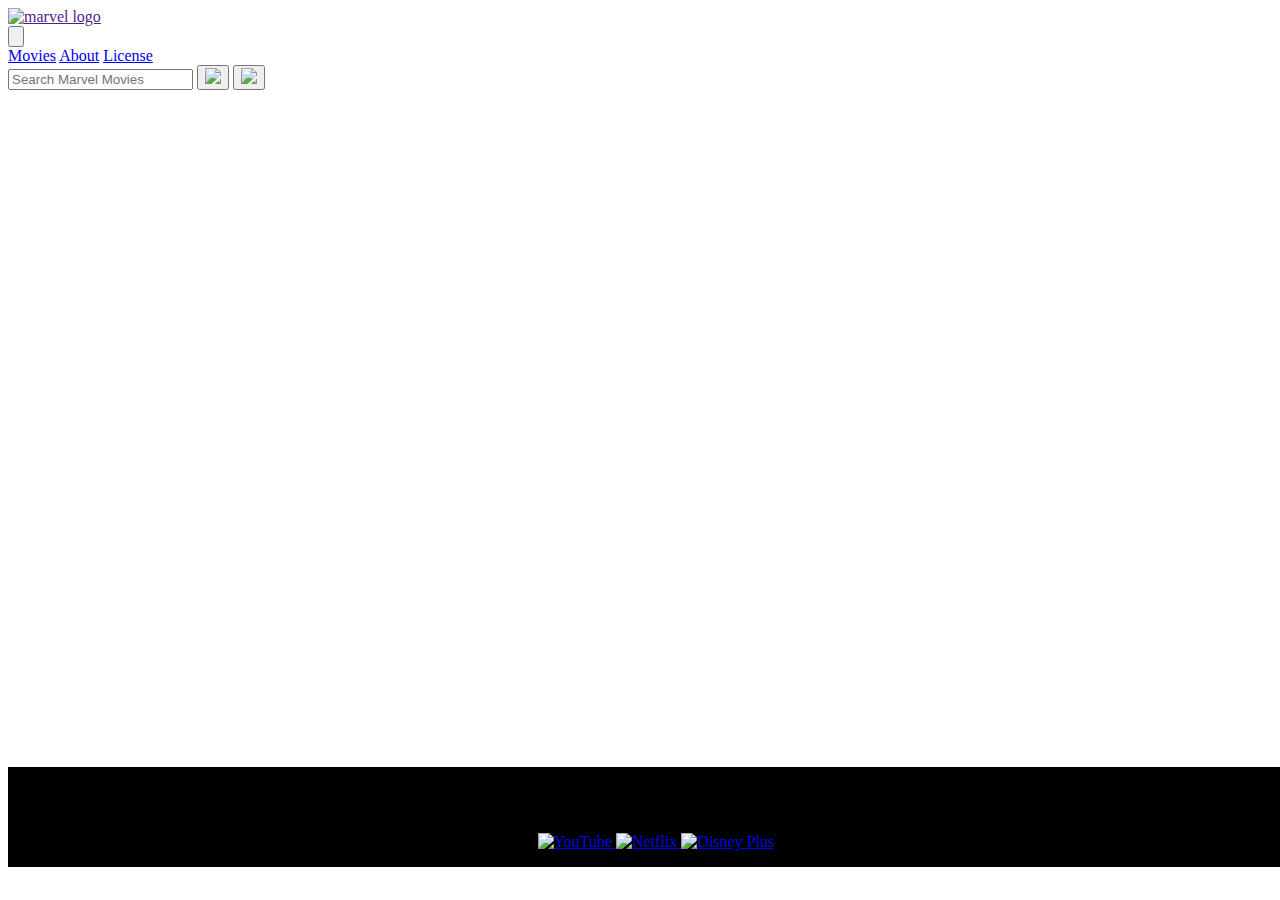
==== index.html @ 4448cac9 "Merge branch 'main' of https://github.com/JHeeebert/marvel-flicks" ====
<!DOCTYPE html>
<html lang="en">

<head>
  <meta charset="UTF-8" />
  <meta http-equiv="X-UA-Compatible" content="IE=edge" />
  <meta name="viewport" content="width=device-width, initial-scale=1.0" />
  <title>Marvel Flicks</title>
  <link rel="stylesheet" href="./assets/css/style.css" />
  <script src="https://cdn.tailwindcss.com"></script>
</head>

<body class="bg-[black] bg-cover bg-no-repeat "
  style="background-image: url('https://wallpaperaccess.com/full/1226160.jpg')">
  <header
    class="bg-black text-red-500 py-5 text-right flex justify-between items-center bg-[url('https://wallpaperaccess.com/thumb/471472.jpg')]  bg-no-repeat bg-center">
    <a href="" id="home" alt="home-Btn">
      <img src="https://seeklogo.com/images/M/marvel-comics-logo-B9EA67A8EE-seeklogo.com.png" alt="marvel logo"
        width="80" class="ml-5">
    </a>

    <nav class="flex flex-col items-center justify-between p-4">
      <div>
        <button id="menu-button" class="text-red-600 focus:outline-none lg:hidden">
          <svg class="h-12 w-12" fill="none" viewBox="0 0 24 24" stroke="currentColor">
            <path stroke-linecap="round" stroke-linejoin="round" stroke-width="2" d="M4 6h16M4 12h16M4 18h16"></path>
          </svg>
        </button>
      </div>

      <div class="hidden lg:flex lg:items-center lg:w-auto" id="menu-items">
        <div class="text-sm lg:flex-grow">
          <a href="#" class="text-red-600 font-bold block mt-4 lg:inline-block lg:mt-0 mr-4">Movies</a>
          <a href="#" class="text-red-600 font-bold block mt-4 lg:inline-block lg:mt-0 mr-4">About</a>
          <a href="#" class="text-red-600 font-bold block mt-4 lg:inline-block lg:mt-0 mr-4">License</a>
        </div>
      </div>
    </nav>
  </header>

  <main class="px-5 py-5 flex justify-center items-center">
    <div class="max-w-md">
      <div class="flex items-center justify-center mb-">
        <input id="searchText" placeholder="Search Marvel Movies"
          class="bg-red-600 text-black rounded-xl px-3 py-2 focus:outline-none">
        <button type="button"
          class="bg-red-600 text-gray-900 rounded-xl px-3 py-2 font-bold hover:bg-red-500 ml-4 h-10 focus:outline-none"
          id="searchButton">
          <img src="https://cdn-icons-png.flaticon.com/128/751/751463.png" class="h-4">
        </button>
        <button type="button"
          class="bg-red-600 text-gray-900 rounded-xl px-3 py-2 font-bold hover:bg-red-500 ml-2 h-10 focus:outline-none"
          id="clearButton">
          <img src="https://img.icons8.com/?size=512&id=68064&format=png" class="h-4">
        </button>
      </div>
      <div id="searchResults" class="flex flex-wrap justify-center"></div>
    </div>
  </main>
  <footer class="bg-black py-4   static bottom-0 w-full">
    <div class="container mx-auto px-4 flex flex-col justify-between items-center text-center">
      <div class="flex flex-col items-center justify-center flex-grow">
        <div class="flip-container">
          <div class="flipper">
            <p class="text-red-600 hover-flip font-bold">&copy; 2023 Marvel Flicks. All Rights Reserved</p>
            <p class="back text-red-600 font-bold">Like what you see? Click on one of the streaming services below!</p>
          </div>
        </div>
      </div>
    </div>
    <div class="flex items-center justify-center">
      <a href="https://www.youtube.com/" id="YouTube" target="_blank" rel="">
        <img src="https://cdn.icon-icons.com/icons2/836/PNG/512/Youtube_icon-icons.com_66802.png" alt="YouTube"
          class="w-11 ml-4 h-14 mx-5 transition-opacity duration-500 hover:opacity-75">
      </a>
      <a href="https://www.netflix.com/login" id="Netflix" target="_blank" rel="">
        <img src="https://www.freepnglogos.com/uploads/netflix-logo-app-png-16.png" alt="Netflix"
          class="ml-4 h-11 transition-opacity duration-500 hover:opacity-75">
      </a>
      <a href="https://www.disneyplus.com/login" id="Disney" target="_blank" rel="">
        <img src="https://cdn.icon-icons.com/icons2/2657/PNG/256/disney_plus_icon_161064.png" alt="Disney Plus"
          class="ml-4 h-14 transition-opacity duration-500 hover:opacity-75">
      </a>
    </div>
  </footer>

  <script src="https://code.jquery.com/jquery-3.6.0.min.js"></script>
  <script>
    const movies = [
      {
        title: "Iron Man",
        image: "https://image.tmdb.org/t/p/w500/78lPtwv72eTNqFW9COBYI0dWDJa.jpg",
        releaseYear: 2008,
        description: "After being held captive in an Afghan cave, billionaire engineer Tony Stark creates a unique weaponized suit of armor to fight evil.",
      },
      {
        title: "Captain America: The First Avenger",
        image: "https://image.tmdb.org/t/p/w500/vSNxAJTlD0r02V9sPYpOjqDZXUK.jpg",
        releaseYear: 2011,
        description: "Steve Rogers, a rejected military soldier, transforms into Captain America after taking a dose of a 'Super-Soldier serum'. But being Captain America comes at a price as he attempts to take down a war monger and a terrorist organization.",
      },
      {
        title: "The Avengers",
        image: "https://image.tmdb.org/t/p/w500/RYMX2wcKCBAr24UyPD7xwmjaTn.jpg",
        releaseYear: 2012,
        description: "Earth's mightiest heroes must come together and learn to fight as a team if they are going to stop the mischievous Loki and his alien army from enslaving humanity.",
      },
      {
        title: "Thor: The Dark World",
        image: "https://image.tmdb.org/t/p/w500/bnX5PqAdQZRXSw3aX3DutDcdso5.jpg",
        releaseYear: 2013,
        description: "Thor fights to restore order across the cosmos, but an ancient race led by the vengeful Malekith returns to plunge the universe back into darkness.",
      },
      {
        title: "Captain Marvel",
        image: "https://image.tmdb.org/t/p/w500/AtsgWhDnHTq68L0lLsUrCnM7TjG.jpg",
        releaseYear: 2019,
        description: "Carol Danvers becomes one of the universe's most powerful heroes when Earth is caught in the middle of a galactic war between two alien races.",
      },

      {
        title: "The Incredible Hulk",
        image: "https://image.tmdb.org/t/p/w500/qrFwjJ2KlqXyYnf1zahC5Avmxhom.jpg",
        releaseYear: 2008,
        description: "Bruce Banner, a scientist on the run from the U.S. Government, must find a cure for the monster he turns into whenever he loses his temper.",
      },
      {
        title: "Iron Man 2",
        image: "https://www.themoviedb.org/t/p/original/tkeEYsLuQuIhRLyS64oe3deHAZ4.jpg",
        releaseYear: 2010,
        description: "With the world now aware of his identity as Iron Man, Tony Stark must contend with both his declining health and a vengeful mad man with ties to his father's legacy.",
      },
      {
        title: "Thor",
        image: "https://image.tmdb.org/t/p/w500/bIuOWTtyFPjsFDevqvF3QrD1aun.jpg",
        releaseYear: 2011,
        description: "The powerful but arrogant god Thor is cast out of Asgard to live amongst humans in Midgard (Earth), where he soon becomes one of their finest defenders.",
      },
      {
        title: "Iron Man 3",
        image: "https://image.tmdb.org/t/p/w500/1Ilv6ryHUv6rt9zIsbSEJUmmbEi.jpg",
        releaseYear: 2013,
        description: "When Tony Stark's world is torn apart by a formidable terrorist called the Mandarin, he starts an odyssey of rebuilding and retribution.",
      },
      {
        title: "Captain America: The Winter Soldier",
        image: "https://image.tmdb.org/t/p/w500/qy3Gy6uTRCAb4cA1fTImSgWZKHu.jpg",
        releaseYear: 2014,
        description: "As Steve Rogers struggles to embrace his role in the modern world, he teams up with a fellow Avenger and S.H.I.E.L.D agent, Black Widow, to battle a new threat from history: an assassin known as the Winter Soldier.",
      },
      {
        title: "Guardians of the Galaxy",
        image: "https://image.tmdb.org/t/p/w500/y31QB9kn3XSudA15tV7UWQ9XLuW.jpg",
        releaseYear: 2014,
        description: "A group of intergalactic criminals are forced to work together to stop a fanatical warrior from taking control of the universe.",
      },
      {
        title: "Guardians of the Galaxy Vol. 2",
        image: "https://image.tmdb.org/t/p/w500/5Guardians_of_the_Galaxy_Vol_2_Poster_2.jpg",
        releaseYear: 2017,
        description: "The Guardians must fight to keep their newfound family together as they unravel the mysteries of Peter Quill's true parentage.",
      },
      {
        title: "Avengers: Age of Ultron",
        image: "https://image.tmdb.org/t/p/w500/4ssDuvEDkSArWEdyBl2X5EHvYKU.jpg",
        releaseYear: 2015,
        description: "When Tony Stark and Bruce Banner try to jump-start a dormant peacekeeping program, things go awry and it's up to the Avengers to stop the villainous Ultron from enacting his terrible plans.",
      },
      {
        title: "Ant-Man",
        image: "https://image.tmdb.org/t/p/w500/D6e8RJf2qUstnfkTslTXNTUAlT.jpg",
        releaseYear: 2015,
        description: "Armed with a super-suit with the astonishing ability to shrink in scale but increase in strength, con-man Scott Lang must embrace his inner hero and help his mentor, Dr. Hank Pym, plan and pull off a heist that will save the world.",
      },
      {
        title: "Captain America: Civil War",
        image: "https://image.tmdb.org/t/p/w500/5N20rQURev5CNDcMjHVUZhpoCNC.jpg",
        releaseYear: 2016,
        description: "Political involvement in the Avengers' affairs causes a rift between Captain America and Iron Man.",
      },
      {
        title: "Doctor Strange",
        image: "https://image.tmdb.org/t/p/w500/4PiiNGXj1KENTmCBHeN6Mskj2Fq.jpg",
        releaseYear: 2016,
        description: "While on a journey of physical and spiritual healing, a brilliant neurosurgeon is drawn into the world of the mystic arts.",
      },
      {
        title: "Thor: Ragnarok",
        image: "https://image.tmdb.org/t/p/w500/rzRwTcFvttcN1ZpX2xv4j3tSdJu.jpg",
        releaseYear: 2017,
        description: "Imprisoned on the planet Sakaar, Thor must race against time to return to Asgard and stop Ragnarök, the destruction of his world, at the hands of the powerful and ruthless villain Hela.",
      },
      {
        title: "Black Widow",
        image: "https://image.tmdb.org/t/p/w500/qAZ0pzat24kLdO3o8ejmbLxyOac.jpg",
        releaseYear: 2021,
        description: "Natasha Romanoff, also known as Black Widow, confronts the darker parts of her ledger when a dangerous conspiracy with ties to her past arises.",
      },
      {
        title: "Spider-Man: Homecoming",
        image: "https://www.themoviedb.org/t/p/original/sd1eByiFLL0arwkip6lV6l25cSj.jpg",
        releaseYear: 2017,
        description: "Peter Parker balances his life as an ordinary high school student in Queens with his superhero alter-ego Spider-Man and finds himself on the trail of a new menace prowling the skies of New York City.",
      },

      {
        title: "Black Panther",
        image: "https://www.themoviedb.org/t/p/original/udd8VinUWwLIiTYn3wdOEpCk9Fq.jpg",
        releaseYear: 2018,
        description: "T'Challa, heir to the hidden but advanced kingdom of Wakanda, must step forward to lead his people into a new future and must confront a challenger from his country's past.",
      },
      {
        title: "Avengers: Infinity War",
        image: "https://www.themoviedb.org/t/p/original/7WsyChQLEftFiDOVTGkv3hFpyyt.jpg",
        releaseYear: 2018,
        description: "The Avengers and their allies must be willing to sacrifice all in an attempt to defeat the powerful Thanos before his blitz of devastation and ruin puts an end to the universe.",
      },
      {
        title: "Ant-Man and the Wasp",
        image: "https://www.themoviedb.org/t/p/original/6KFB9nRiC8gSrV5J5Wjf7zRIJYm.jpg",
        releaseYear: 2018,
        description: "As Scott Lang balances being both a superhero and a father, Hope van Dyne and Dr. Hank Pym present an urgent new mission that finds the Ant-Man fighting alongside The Wasp to uncover secrets from their past.",
      },

      {
        title: "Avengers: Endgame",
        image: "https://www.themoviedb.org/t/p/original/or06FN3Dka5tukK1e9sl16pB3iy.jpg",
        releaseYear: 2019,
        description: "After the devastating events of Avengers: Infinity War, the universe is in ruins. With the help of remaining allies, the Avengers assemble once more in order to reverse Thanos' actions and restore balance to the universe.",
      },
      {
        title: "Spider-Man: Far From Home",
        image: "https://www.themoviedb.org/t/p/original/4q2NNj4S5dG2RLF9CpXsej7yXl.jpg",
        releaseYear: 2019,
        description: "Following the events of Avengers: Endgame, Spider-Man must step up to take on new threats in a world that has changed forever.",
      },

      {
        title: "Shang-Chi and the Legend of the Ten Rings",
        image: "https://www.themoviedb.org/t/p/original/1BIoJGKbXjdFDAqUEiA2VHqkK1Z.jpg",
        releaseYear: 2021,
        description: "Shang-Chi, the master of unarmed weaponry-based Kung Fu, is forced to confront his past after being drawn into the Ten Rings organization.",
      },
      {
        title: "Eternals",
        image: "https://www.themoviedb.org/t/p/original/bcCBq9N1EMo3daNIjWJ8kYvrQm6.jpg",
        releaseYear: 2021,
        description: "The Eternals, a race of immortal beings with superhuman powers who have secretly lived on Earth for thousands of years, reunite to battle the evil Deviants.",
      },
      {
        title: "Spider-Man: No Way Home",
        image: "https://www.themoviedb.org/t/p/original/hyN61TWnsRqGY9vunR9wpLBzPpa.jpg",
        releaseYear: 2021,
        description: "A continuation of Spider-Man: Far From Home, Peter Parker's journey to live up to the legacy of Tony Stark is interrupted when his identity is revealed and he finds himself in a multiverse adventure alongside familiar faces from the past.",
      },
      {
        title: "Doctor Strange in the Multiverse of Madness",
        image: "https://www.themoviedb.org/t/p/original/fwBl3J2aEXru6mrr9Xg8O99Iz2K.jpg",
        releaseYear: 2022,
        description: "Doctor Strange teams up with Wanda Maximoff, the Scarlet Witch, to explore the multiverse and uncover its mysteries, while facing a new powerful threat.",
      },
      {
        title: "Thor: Love and Thunder",
        image: "https://www.themoviedb.org/t/p/original/pIkRyD18kl4FhoCNQuWxWu5cBLM.jpg",
        releaseYear: 2022,
        description: "The fourth Thor movie, in which Thor's love interest Jane Foster becomes the new wielder of Mjolnir and transforms into the mighty Thor.",
      },
      {
        title: "Ant-Man and the Wasp: Quantumania",
        image: "https://www.themoviedb.org/t/p/original/5JcuLWpKf85q5oy1NbzyFAGkhqx.jpg",
        releaseYear: 2023,
        description: "The third Ant-Man movie, in which Scott Lang and Hope van Dyne face new challenges in the quantum realm.",
      },
      {
        title: "Guardians of the Galaxy Vol. 3",
        image: "https://www.themoviedb.org/t/p/original/r2J02Z2OpNTctfOSN1Ydgii51I3.jpg",
        releaseYear: 2023,
        description: "The third Guardians of the Galaxy movie, in which the team embarks on another cosmic adventure.",
      },
      {
        title: "Black Panther: Wakanda Forever",
        image: "https://www.themoviedb.org/t/p/original/sv1xJUazXeYqALzczSZ3O6nkH75.jpg",
        releaseYear: 2022,
        description: "The sequel to Black Panther, which explores the world of Wakanda and the legacy of the Black Panther.",
      }
    ];

    const searchInput = document.getElementById('searchText');
    const searchButton = document.getElementById('searchButton');
    const clearButton = document.getElementById('clearButton');
    const searchResults = document.getElementById('searchResults');

    function clearSearch() {
      searchInput.value = '';
      searchResults.innerHTML = '';
    }

    function searchMovies() {
      const searchText = searchInput.value.toLowerCase();
      const results = movies.filter((movie) => movie.title.toLowerCase().includes(searchText));
      displayMovies(results);
    }

    function displayMovies(movies) {
      searchResults.innerHTML = '';
      movies.forEach((movie) => {
        const movieCard = document.createElement('div');
        movieCard.className = 'max-w-sm rounded overflow-hidden shadow-lg bg-white m-2';
        const imageElement = document.createElement('img');
        imageElement.className = 'w-full';
        imageElement.src = movie.image;
        imageElement.alt = movie.title;
        const movieInfo = document.createElement('div');
        movieInfo.className = 'px-6 py-4';
        const movieTitle = document.createElement('div');
        movieTitle.className = 'font-bold text-xl mb-2';
        movieTitle.innerText = movie.title;
        const movieYear = document.createElement('p');
        movieYear.className = 'text-gray-700 text-base';
        movieYear.innerText = `Year: ${movie.releaseYear}`;
        const movieDescription = document.createElement('p');
        movieDescription.className = 'text-gray-700 text-base';
        movieDescription.innerText = movie.description;

        movieInfo.appendChild(movieTitle);
        movieInfo.appendChild(movieYear);
        movieInfo.appendChild(movieDescription);

        movieCard.appendChild(imageElement);
        movieCard.appendChild(movieInfo);

        searchResults.appendChild(movieCard);
      });
    }

    searchButton.addEventListener('click', searchMovies);
    clearButton.addEventListener('click', clearSearch);
  </script>
  <script src="./assets/js/main.js"></script>
</body>

</html>
---- assets/css/style.css ----
main {
  min-height: 78vh;
  /* Adjust the height as needed */
}
footer {
  position: static;
  bottom: 0;
  left: 0;
  width: 100%;
  background-color: black;
  padding: 1rem;
  display: flex;
  flex-direction: column;
  align-items: center;
  justify-content: space-between;
  text-align: center;
}
/* Optional: If you want to center the search bar vertically as well */
.max-w-md {
  display: flex;
  flex-direction: column;
  justify-content: center;
  height: 100%;
}
/* Styles for the movie container */

/* Additional styles for the flip card */
.flip-card {
  position: relative;
  display: inline-block;
  cursor: pointer;
}

/* Styles for the image inside the movie poster */
.movie-poster img {
  width: 100%;
  height: 100%;
  object-fit: cover;
  border-radius: 10px;
}
/*simple hover flip fort the customized Copy right footer*/
.flip-container {
  perspective: 1000px;
  display: inline-block;
}

.flipper {
  width: 100%;
  height: 100%;
  transition: transform 0.5s;
  transform-style: preserve-3d;
  position: relative;
}

.flip-container:hover .flipper {
  transform: rotateY(180deg);
}

.front,
.back {
  position: absolute;
  top: 0;
  left: 0;
  width: 100%;
  height: 100%;
  backface-visibility: hidden;
}

.back {
  transform: rotateY(180deg);
  background-color: black;
  text-align: center;
  display: flex;
  justify-content: center;
  align-items: center;
}
@media (max-width: 320px) {
  /* CSS styles specific to iPhone SE */
}
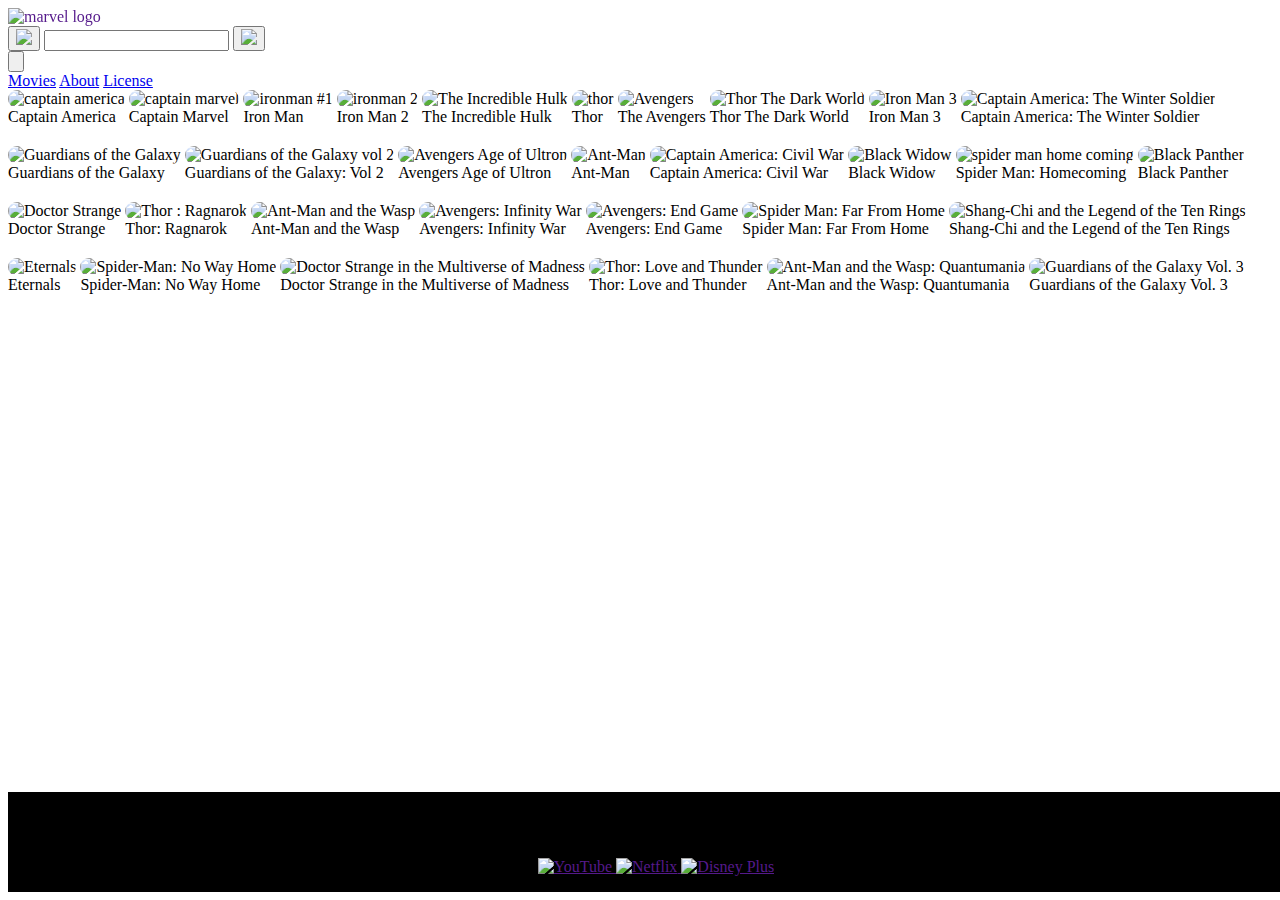
==== commit 4e59e3e4: "FInally have OMDB API working" ====
--- a/index.html
+++ b/index.html
@@ -7,336 +7,633 @@
   <meta name="viewport" content="width=device-width, initial-scale=1.0" />
   <title>Marvel Flicks</title>
   <link rel="stylesheet" href="./assets/css/style.css" />
-  <script src="https://cdn.tailwindcss.com"></script>
+  <script src="https://cdn.tailwindcss.com">
+  </script>
 </head>
+<!--the bg-red-600 is the background, color and color type-->
 
 <body class="bg-[black] bg-cover bg-no-repeat "
   style="background-image: url('https://wallpaperaccess.com/full/1226160.jpg')">
+  <!-- changing the header to where it asklo has a class. having a bckground of black, with white texts and by using the links below
+    https://tailwindcss.com/docs/padding this will help us with the padding and etc, so always come back to here-->
+
   <header
     class="bg-black text-red-500 py-5 text-right flex justify-between items-center bg-[url('https://wallpaperaccess.com/thumb/471472.jpg')]  bg-no-repeat bg-center">
     <a href="" id="home" alt="home-Btn">
-      <img src="https://seeklogo.com/images/M/marvel-comics-logo-B9EA67A8EE-seeklogo.com.png" alt="marvel logo"
-        width="80" class="ml-5">
+      <div class="flip-container ">
+        <div class="flipper ">
+          <img src="https://seeklogo.com/images/M/marvel-comics-logo-B9EA67A8EE-seeklogo.com.png" alt="marvel logo"
+            width="80" class="ml-5">
+          <img
+            src="https://www.freepnglogos.com/uploads/marvel-logo-png/new-marvel-studios-logo-debuted-marvelstudios-3.png"
+            alt="marvel logo" width="80" class=" back ">
+        </div>
+      </div>
     </a>
-
-    <nav class="flex flex-col items-center justify-between p-4">
-      <div>
-        <button id="menu-button" class="text-red-600 focus:outline-none lg:hidden">
-          <svg class="h-12 w-12" fill="none" viewBox="0 0 24 24" stroke="currentColor">
-            <path stroke-linecap="round" stroke-linejoin="round" stroke-width="2" d="M4 6h16M4 12h16M4 18h16"></path>
-          </svg>
-        </button>
-      </div>
-
-      <div class="hidden lg:flex lg:items-center lg:w-auto" id="menu-items">
-        <div class="text-sm lg:flex-grow">
-          <a href="#" class="text-red-600 font-bold block mt-4 lg:inline-block lg:mt-0 mr-4">Movies</a>
-          <a href="#" class="text-red-600 font-bold block mt-4 lg:inline-block lg:mt-0 mr-4">About</a>
-          <a href="#" class="text-red-600 font-bold block mt-4 lg:inline-block lg:mt-0 mr-4">License</a>
-        </div>
-      </div>
-    </nav>
+    <!-- makign a search bar-->
+
+    <div class="flex items-center">
+      <button type="button"
+        class="bg-red-600 text-gray-900 rounded-xl px-3 py-3 font-bold hover:bg-red-500 focus:outline-none"
+        id="clearButton"><img src="https://img.icons8.com/?size=512&id=68064&format=png" class="h-4"></button>
+      <input id="text" id="searchText" placeholder=""
+        class="bg-red-600 text-gray-900 rounded-xl px-3 py-2 mr-2 focus:outline-none ml-1 w-20">
+      <button type="button"
+        class="bg-red-600 text-gray-900 rounded-xl px-3 py-3 font-bold hover:bg-red-500  focus:outline-none "
+        id="searchButton"><img src="https://cdn-icons-png.flaticon.com/128/751/751463.png" class="h-4"></button>
+
+
+      <!--<h1 class="text-red-500 ml-10">Marvel Flicks</h1>-->
+
+      <!--
+          Dropdown menu, show/hide based on menu state.
+        -->
+      <nav class="flex flex-col items-center justify-between p-4">
+        <div>
+          <!-- Hamburger Menu Button -->
+          <button id="menu-button" class="text-red-600 focus:outline-none lg:hidden">
+            <svg class="h-12 w-12" fill="none" viewBox="0 0 24 24" stroke="currentColor">
+              <path stroke-linecap="round" stroke-linejoin="round" stroke-width="2" d="M4 6h16M4 12h16M4 18h16"></path>
+            </svg>
+          </button>
+        </div>
+
+        <div class="hidden lg:flex lg:items-center lg:w-auto" id="menu-items">
+          <!-- Navbar Items -->
+          <div class="text-sm lg:flex-grow">
+            <a href="#" class="text-red-600 font-bold block mt-4 lg:inline-block lg:mt-0 mr-4">Movies</a>
+            <a href="#" class="text-red-600 font-bold block mt-4 lg:inline-block lg:mt-0 mr-4">About</a>
+            <a href="#" class="text-red-600 font-bold block mt-4 lg:inline-block lg:mt-0 mr-4">License</a>
+          </div>
+        </div>
+      </nav>
   </header>
 
-  <main class="px-5 py-5 flex justify-center items-center">
-    <div class="max-w-md">
-      <div class="flex items-center justify-center mb-">
-        <input id="searchText" placeholder="Search Marvel Movies"
-          class="bg-red-600 text-black rounded-xl px-3 py-2 focus:outline-none">
-        <button type="button"
-          class="bg-red-600 text-gray-900 rounded-xl px-3 py-2 font-bold hover:bg-red-500 ml-4 h-10 focus:outline-none"
-          id="searchButton">
-          <img src="https://cdn-icons-png.flaticon.com/128/751/751463.png" class="h-4">
-        </button>
-        <button type="button"
-          class="bg-red-600 text-gray-900 rounded-xl px-3 py-2 font-bold hover:bg-red-500 ml-2 h-10 focus:outline-none"
-          id="clearButton">
-          <img src="https://img.icons8.com/?size=512&id=68064&format=png" class="h-4">
-        </button>
-      </div>
-      <div id="searchResults" class="flex flex-wrap justify-center"></div>
+
+  <main class="px-5 py-5  flex flex-wrap justify-center ">
+    <div class="grid grid-cols-1 sm:grid-cols-2 md:grid-cols-3 lg:grid-cols-4 xl:grid-cols-5 gap-4  md:grid-cols-1">
+
+      <div
+        class="flip-card movie movie-item mx-4 my-5 p-5 bg-black shadow-md text-center text-white flex flex-col rounded-xl">
+        <div class="flip-card-inner">
+          <div class="flip-card-front">
+            <div class="movie-poster full h-80 mx-auto bg-gray-300 rounded-lg">
+              <img src="https://wallpapercave.com/dwp1x/wp5271850.jpg" alt="captain america" id="mp1"
+                class="w-full h-full object-cover rounded-lg">
+            </div>
+            <div class="movie-title mt-5 font-bold">Captain America</div>
+          </div>
+          <div class="flip-card-back" data-character="Captain America">
+            <!-- Add content for the back of the flip card -->
+            <h2></h2>
+            <p></p>
+          </div>
+        </div>
+      </div>
+
+      <div
+        class="flip-card movie movie-item mx-4 my-5 p-5 bg-black shadow-md text-center text-white flex flex-col rounded-xl">
+        <div class="flip-card-inner">
+          <div class="flip-card-front">
+            <div class="movie-poster full h-80 mx-auto bg-gray-300 rounded-lg">
+              <img src="https://wallpapercave.com/dwp1x/wp4331452.jpg" alt="captain marvel" id="mp2"
+                class="w-full h-full object-cover rounded-lg">
+            </div>
+            <div class="movie-title mt-5 font-bold">Captain Marvel</div>
+          </div>
+          <div class="flip-card-back">
+            <h2></h2>
+            <p></p>
+          </div>
+        </div>
+      </div>
+
+      <!-- Continue adding the remaining movies in the same format -->
+
+      <div
+        class="flip-card movie movie-item mx-4 my-5 p-5 bg-black shadow-md text-center text-white flex flex-col rounded-xl">
+        <div class="flip-card-inner">
+          <div class="flip-card-front">
+            <div class="movie-poster full h-80 mx-auto bg-gray-300 rounded-lg">
+              <img src="https://wallpapercave.com/dwp1x/wp3198164.jpg" alt="ironman #1" id="mp3"
+                class="w-full h-full object-cover rounded-lg">
+            </div>
+            <div class="movie-title mt-5 font-bold">Iron Man</div>
+          </div>
+          <div class="flip-card-back">
+            <h2></h2>
+            <p></p>
+          </div>
+        </div>
+      </div>
+
+
+      <!-- got that to work so now im going to copy and paste this to at least 16 movies, because I know there are way more movies than that in the MCU-->
+
+      <!-- copy and paste this for the rest 
+
+ <div
+        class="flip-card movie movie-item mx-4 my-5 p-5 bg-black shadow-md text-center text-white flex flex-col rounded-xl">
+        <div class="flip-card-inner">
+          <div class="flip-card-front">
+            <div class="movie-poster full h-80 mx-auto bg-gray-300 rounded-lg">
+              
+            <div class="flip-card-back">
+            <h2>bla bla place holder</h2>
+            <p>blah blah blah</p>
+          </div>
+        </div>
+      </div>
+-->
+
+
+      <div
+        class="flip-card movie movie-item mx-4 my-5 p-5 bg-black shadow-md text-center text-white flex flex-col rounded-xl">
+        <div class="flip-card-inner">
+          <div class="flip-card-front">
+            <div class="movie-poster full h-80 mx-auto bg-gray-300 rounded-lg">
+              <img src="https://wallpapercave.com/dwp1x/fJxKhs9.jpg" alt="ironman 2" id="mp4"
+                class="w-full h-full object-cover rounded-lg">
+            </div>
+            <div class="movie-title mt-5 font-bold">Iron Man 2</div>
+          </div>
+          <div class="flip-card-back">
+            <h2></h2>
+            <p></p>
+          </div>
+        </div>
+      </div>
+      <div
+        class="flip-card movie movie-item mx-4 my-5 p-5 bg-black shadow-md text-center text-white flex flex-col rounded-xl">
+        <div class="flip-card-inner">
+          <div class="flip-card-front">
+            <div class="movie-poster full h-80 mx-auto bg-gray-300 rounded-lg">
+              <img src="https://wallpapercave.com/dwp1x/wp6705852.jpg" alt="The Incredible Hulk" id="mp5"
+                class="w-full h-full object-cover rounded-lg">
+            </div>
+            <div class="movie-title mt-5 font-bold">The Incredible Hulk</div>
+          </div>
+          <div class="flip-card-back">
+            <h2></h2>
+            <p></p>
+          </div>
+        </div>
+      </div>
+
+      <div
+        class="flip-card movie movie-item mx-4 my-5 p-5 bg-black shadow-md text-center text-white flex flex-col rounded-xl">
+        <div class="flip-card-inner">
+          <div class="flip-card-front">
+            <div class="movie-poster full h-80 mx-auto bg-gray-300 rounded-lg">
+              <img src="https://wallpapercave.com/wp/wp6644040.jpg" alt="thor" id="mp6"
+                class="w-full h-full object-cover rounded-lg">
+            </div>
+            <div class="movie-title mt-5 font-bold">Thor</div>
+          </div>
+          <div class="flip-card-back">
+            <h2></h2>
+            <p></p>
+          </div>
+        </div>
+      </div>
+      <div
+        class="flip-card movie movie-item mx-4 my-5 p-5 bg-black shadow-md text-center text-white flex flex-col rounded-xl">
+        <div class="flip-card-inner">
+          <div class="flip-card-front">
+            <div class="movie-poster full h-80 mx-auto bg-gray-300 rounded-lg">
+              <img src="https://wallpapercave.com/dwp1x/vDy3sUb.jpg" alt="Avengers" id="mp7"
+                class="w-full h-full object-cover rounded-lg">
+            </div>
+            <div class="movie-title mt-5 font-bold">The Avengers</div>
+          </div>
+          <div class="flip-card-back">
+            <h2></h2>
+            <p></p>
+          </div>
+        </div>
+      </div>
+
+      <div
+        class="flip-card movie movie-item mx-4 my-5 p-5 bg-black shadow-md text-center text-white flex flex-col rounded-xl">
+        <div class="flip-card-inner">
+          <div class="flip-card-front">
+            <div class="movie-poster full h-80 mx-auto bg-gray-300 rounded-lg">
+              <img src="https://wallpapercave.com/dwp1x/wp3079596.jpg" alt="Thor The Dark World" id="mp8"
+                class="w-full h-full object-cover rounded-lg">
+            </div>
+            <div class="movie-title mt-5 font-bold">Thor The Dark World</div>
+          </div>
+          <div class="flip-card-back">
+            <h2></h2>
+            <p></p>
+          </div>
+        </div>
+      </div>
+      <div
+        class="flip-card movie movie-item mx-4 my-5 p-5 bg-black shadow-md text-center text-white flex flex-col rounded-xl">
+        <div class="flip-card-inner">
+          <div class="flip-card-front">
+            <div class="movie-poster full h-80 mx-auto bg-gray-300 rounded-lg">
+              <img src="https://wallpapercave.com/dwp1x/wp10583677.jpg" alt="Iron Man 3" id="mp9"
+                class="w-full h-full object-cover rounded-lg">
+            </div>
+            <div class="movie-title mt-5 font-bold">Iron Man 3</div>
+          </div>
+          <div class="flip-card-back">
+            <h2></h2>
+            <p></p>
+          </div>
+        </div>
+      </div>
+      <div
+        class="flip-card movie movie-item mx-4 my-5 p-5 bg-black shadow-md text-center text-white flex flex-col rounded-xl">
+        <div class="flip-card-inner">
+          <div class="flip-card-front">
+            <div class="movie-poster full h-80 mx-auto bg-gray-300 rounded-lg">
+              <img src="https://wallpapercave.com/dwp1x/wp8145301.jpg" alt="Captain America: The Winter Soldier"
+                id="mp10" class="w-full h-full object-cover rounded-lg">
+            </div>
+            <div class="movie-title mt-5 font-bold ">Captain America: The Winter Soldier</div>
+          </div>
+          <div class="flip-card-back">
+
+          </div>
+        </div>
+      </div>
+      <div
+        class="flip-card movie movie-item mx-4 my-5 p-5 bg-black shadow-md text-center text-white flex flex-col rounded-xl">
+        <div class="flip-card-inner">
+          <div class="flip-card-front">
+            <div class="movie-poster full h-80 mx-auto bg-gray-300 rounded-lg">
+              <img src="https://wallpapers.com/images/hd/guardians-of-the-galaxy-hd-collage-2orjbdowj0hxchtj.webp"
+                alt="Guardians of the Galaxy" id="mp11" class="w-full h-full object-cover rounded-lg">
+            </div>
+            <div class="movie-title mt-5 font-bold ">Guardians of the Galaxy </div>
+          </div>
+          <div class="flip-card-back">
+            <h2></h2>
+            <p></p>
+          </div>
+        </div>
+      </div>
+      <div
+        class="flip-card movie movie-item mx-4 my-5 p-5 bg-black shadow-md text-center text-white flex flex-col rounded-xl">
+        <div class="flip-card-inner">
+          <div class="flip-card-front">
+            <div class="movie-poster full h-80 mx-auto bg-gray-300 rounded-lg">
+              <img src="https://wallpapercave.com/dwp1x/wp1927541.jpg" alt="Guardians of the Galaxy vol 2" id="mp12"
+                class="w-full h-full object-cover rounded-lg">
+            </div>
+            <div class="movie-title mt-5 font-bold text-xs ">Guardians of the Galaxy: Vol 2 </div>
+          </div>
+          <div class="flip-card-back">
+            <h2></h2>
+            <p></p>
+          </div>
+        </div>
+      </div>
+      <div
+        class="flip-card movie movie-item mx-4 my-5 p-5 bg-black shadow-md text-center text-white flex flex-col rounded-xl">
+        <div class="flip-card-inner">
+          <div class="flip-card-front">
+            <div class="movie-poster full h-80 mx-auto bg-gray-300 rounded-lg">
+              <img src="https://wallpapers.com/images/high/avengers-age-of-ultron-film-ofnw0c0383oalkji.webp"
+                alt="Avengers Age of Ultron" id="mp13" class="w-full h-full object-cover rounded-lg">
+            </div>
+            <div class="movie-title mt-5 font-bold ">Avengers Age of Ultron </div>
+          </div>
+          <div class="flip-card-back">
+
+          </div>
+        </div>
+      </div>
+      <div
+        class="flip-card movie movie-item mx-4 my-5 p-5 bg-black shadow-md text-center text-white flex flex-col rounded-xl">
+        <div class="flip-card-inner">
+          <div class="flip-card-front">
+            <div class="movie-poster full h-80 mx-auto bg-gray-300 rounded-lg">
+              <img src="https://wallpapercave.com/dwp1x/wp11264927.jpg" alt="Ant-Man" id="mp14"
+                class="w-full h-full object-cover rounded-lg">
+            </div>
+            <div class="movie-title mt-5 font-bold ">Ant-Man </div>
+          </div>
+          <div class="flip-card-back">
+            <h2></h2>
+            <p></p>
+          </div>
+        </div>
+      </div>
+      <div
+        class="flip-card movie movie-item mx-4 my-5 p-5 bg-black shadow-md text-center text-white flex flex-col rounded-xl">
+        <div class="flip-card-inner">
+          <div class="flip-card-front">
+            <div class="movie-poster full h-80 mx-auto bg-gray-300 rounded-lg">
+              <img src="https://wallpapercave.com/dwp1x/wp4305319.jpg" alt="Captain America: Civil War" id="mp15"
+                class="w-full h-full object-cover rounded-lg">
+            </div>
+            <div class="movie-title mt-5 font-bold text-xs">Captain America: Civil War</div>
+          </div>
+          <div class="flip-card-back">
+            <h2></h2>
+            <p></p>
+          </div>
+        </div>
+      </div>
+
+      <div
+        class="flip-card movie movie-item mx-4 my-5 p-5 bg-black shadow-md text-center text-white flex flex-col rounded-xl">
+        <div class="flip-card-inner">
+          <div class="flip-card-front">
+            <div class="movie-poster full h-80 mx-auto bg-gray-300 rounded-lg">
+              <img src="https://images.alphacoders.com/115/thumbbig-1158110.webp" alt="Black Widow" id="mp16"
+                class="w-full h-full object-cover rounded-lg">
+            </div>
+            <div class="movie-title mt-5 font-bold ">Black Widow </div>
+          </div>
+          <div class="flip-card-back">
+            <h2></h2>
+            <p></p>
+          </div>
+        </div>
+      </div>
+      <div
+        class="flip-card movie movie-item mx-4 my-5 p-5 bg-black shadow-md text-center text-white flex flex-col rounded-xl">
+        <div class="flip-card-inner">
+          <div class="flip-card-front">
+            <div class="movie-poster full h-80 mx-auto bg-gray-300 rounded-lg">
+              <img src="https://wallpapercave.com/dwp1x/wp4813447.jpg" alt="spider man home coming" id="mp17"
+                class="w-full h-full object-cover rounded-lg">
+            </div>
+            <div class="movie-title mt-5 font-bold text-xs">Spider Man: Homecoming </div>
+          </div>
+          <div class="flip-card-back">
+            <h2></h2>
+            <p></p>
+          </div>
+        </div>
+      </div>
+      <div
+        class="flip-card movie movie-item mx-4 my-5 p-5 bg-black shadow-md text-center text-white flex flex-col rounded-xl">
+        <div class="flip-card-inner">
+          <div class="flip-card-front">
+            <div class="movie-poster full h-80 mx-auto bg-gray-300 rounded-lg">
+              <img src="https://images5.alphacoders.com/904/thumbbig-904196.webp" alt="Black Panther" id="mp18"
+                class="w-full h-full object-cover rounded-lg">
+            </div>
+            <div class="movie-title mt-5 font-bold ">Black Panther</div>
+          </div>
+          <div class="flip-card-back">
+            <h2></h2>
+            <p></p>
+          </div>
+        </div>
+      </div>
+
+      <div
+        class="flip-card movie movie-item mx-4 my-5 p-5 bg-black shadow-md text-center text-white flex flex-col rounded-xl">
+        <div class="flip-card-inner">
+          <div class="flip-card-front">
+            <div class="movie-poster full h-80 mx-auto bg-gray-300 rounded-lg">
+              <img src="https://wallpapercave.com/dwp1x/wp7855517.jpg" alt="Doctor Strange" id="mp19"
+                class="w-full h-full object-cover rounded-lg">
+            </div>
+            <div class="movie-title mt-5 font-bold ">Doctor Strange</div>
+          </div>
+          <div class="flip-card-back">
+            <h2></h2>
+            <p></p>
+          </div>
+        </div>
+      </div>
+      <div
+        class="flip-card movie movie-item mx-4 my-5 p-5 bg-black shadow-md text-center text-white flex flex-col rounded-xl">
+        <div class="flip-card-inner">
+          <div class="flip-card-front">
+            <div class="movie-poster full h-80 mx-auto bg-gray-300 rounded-lg">
+              <img src="https://wallpapercave.com/dwp1x/wp12296828.jpg" alt="Thor : Ragnarok" id="mp20"
+                class="w-full h-full object-cover rounded-lg">
+            </div>
+            <div class="movie-title mt-5 font-bold ">Thor: Ragnarok</div>
+          </div>
+          <div class="flip-card-back">
+            <h2></h2>
+            <p></p>
+          </div>
+        </div>
+      </div>
+      <div
+        class="flip-card movie movie-item mx-4 my-5 p-5 bg-black shadow-md text-center text-white flex flex-col rounded-xl">
+        <div class="flip-card-inner">
+          <div class="flip-card-front">
+            <div class="movie-poster full h-80 mx-auto bg-gray-300 rounded-lg">
+              <img src="https://wallpapercave.com/dwp1x/wp2364709.png" alt="Ant-Man and the Wasp" id="mp21"
+                class="w-full h-full object-cover rounded-lg">
+            </div>
+            <div class="movie-title mt-5 font-bold ">Ant-Man and the Wasp</div>
+          </div>
+          <div class="flip-card-back">
+            <h2></h2>
+            <p></p>
+          </div>
+        </div>
+      </div>
+      <div
+        class="flip-card movie movie-item mx-4 my-5 p-5 bg-black shadow-md text-center text-white flex flex-col rounded-xl">
+        <div class="flip-card-inner">
+          <div class="flip-card-front">
+            <div class="movie-poster full h-80 mx-auto bg-gray-300 rounded-lg">
+              <img src="https://wallpapercave.com/dwp1x/wp4724908.jpg" alt="Avengers: Infinity War" id="mp22"
+                class="w-full h-full object-cover rounded-lg">
+            </div>
+            <div class="movie-title mt-5 font-bold ">Avengers: Infinity War</div>
+          </div>
+          <div class="flip-card-back">
+            <h2></h2>
+            <p></p>
+          </div>
+        </div>
+      </div>
+      <div
+        class="flip-card movie movie-item mx-4 my-5 p-5 bg-black shadow-md text-center text-white flex flex-col rounded-xl">
+        <div class="flip-card-inner">
+          <div class="flip-card-front">
+            <div class="movie-poster full h-80 mx-auto bg-gray-300 rounded-lg">
+              <img src="https://wallpapercave.com/dwp1x/wp5626740.jpg" alt="Avengers: End Game" id="mp23"
+                class="w-full h-full object-cover rounded-lg">
+            </div>
+            <div class="movie-title mt-5 font-bold ">Avengers: End Game</div>
+          </div>
+          <div class="flip-card-back">
+            <h2></h2>
+            <p></p>
+          </div>
+        </div>
+      </div>
+      <div
+        class="flip-card movie movie-item mx-4 my-5 p-5 bg-black shadow-md text-center text-white flex flex-col rounded-xl">
+        <div class="flip-card-inner">
+          <div class="flip-card-front">
+            <div class="movie-poster full h-80 mx-auto bg-gray-300 rounded-lg">
+              <img src="https://wallpapercave.com/dwp1x/wp5332443.jpg" alt="Spider Man: Far From Home" id="mp24"
+                class="w-full h-full object-cover rounded-lg">
+            </div>
+            <div class="movie-title mt-5 font-bold ">Spider Man: Far From Home</div>
+          </div>
+          <div class="flip-card-back">
+            <h2></h2>
+            <p></p>
+          </div>
+        </div>
+      </div>
+      <div
+        class="flip-card movie movie-item mx-4 my-5 p-5 bg-black shadow-md text-center text-white flex flex-col rounded-xl">
+        <div class="flip-card-inner">
+          <div class="flip-card-front">
+            <div class="movie-poster full h-80 mx-auto bg-gray-300 rounded-lg">
+              <img src="https://wallpapercave.com/dwp1x/wp8753880.jpg" alt="Shang-Chi and the Legend of the Ten Rings"
+                id="mp25" class="w-full h-full object-cover rounded-lg">
+            </div>
+            <div class="movie-title mt-5 font-bold text-xs ">Shang-Chi and the Legend of the Ten Rings</div>
+          </div>
+          <div class="flip-card-back">
+            <h2></h2>
+            <p></p>
+          </div>
+        </div>
+      </div>
+      <div
+        class="flip-card movie movie-item mx-4 my-5 p-5 bg-black shadow-md text-center text-white flex flex-col rounded-xl">
+        <div class="flip-card-inner">
+          <div class="flip-card-front">
+            <div class="movie-poster full h-80 mx-auto bg-gray-300 rounded-lg">
+              <img src="https://wallpapercave.com/dwp1x/wp10151105.jpg" alt="Eternals" id="mp26"
+                class="w-full h-full object-cover rounded-lg">
+            </div>
+            <div class="movie-title mt-5 font-bold  ">Eternals</div>
+          </div>
+          <div class="flip-card-back">
+            <h2></h2>
+            <p></p>
+          </div>
+        </div>
+      </div>
+      <div
+        class="flip-card movie movie-item mx-4 my-5 p-5 bg-black shadow-md text-center text-white flex flex-col rounded-xl">
+        <div class="flip-card-inner">
+          <div class="flip-card-front">
+            <div class="movie-poster full h-80 mx-auto bg-gray-300 rounded-lg">
+              <img src="https://wallpapercave.com/dwp1x/wp10420281.jpg" alt="Spider-Man: No Way Home
+              " id="mp27" class="w-full h-full object-cover rounded-lg">
+            </div>
+            <div class="movie-title mt-5 font-bold ">Spider-Man: No Way Home</div>
+          </div>
+          <div class="flip-card-back">
+            <h2></h2>
+            <p></p>
+          </div>
+        </div>
+      </div>
+      <div
+        class="flip-card movie movie-item mx-4 my-5 p-5 bg-black shadow-md text-center text-white flex flex-col rounded-xl">
+        <div class="flip-card-inner">
+          <div class="flip-card-front">
+            <div class="movie-poster full h-80 mx-auto bg-gray-300 rounded-lg">
+              <img src="https://wallpapercave.com/dwp1x/wp11030979.jpg" alt="Doctor Strange in the Multiverse of Madness
+            " id="mp28" class="w-full h-full object-cover rounded-lg">
+            </div>
+            <div class="movie-title mt-5 font-bold text-xs">Doctor Strange in the Multiverse of Madness</div>
+          </div>
+          <div class="flip-card-back">
+            <h2></h2>
+            <p></p>
+          </div>
+        </div>
+      </div>
+      <div
+        class="flip-card movie movie-item mx-4 my-5 p-5 bg-black shadow-md text-center text-white flex flex-col rounded-xl">
+        <div class="flip-card-inner">
+          <div class="flip-card-front">
+            <div class="movie-poster full h-80 mx-auto bg-gray-300 rounded-lg">
+              <img src="https://wallpapercave.com/dwp1x/wp10736319.jpg" alt="Thor: Love and Thunder
+          " id="mp29" class="w-full h-full object-cover rounded-lg">
+            </div>
+            <div class="movie-title mt-5 font-bold ">Thor: Love and Thunder</div>
+          </div>
+          <div class="flip-card-back">
+            <h2></h2>
+            <p></p>
+          </div>
+        </div>
+      </div>
+      <div
+        class="flip-card movie movie-item mx-4 my-5 p-5 bg-black shadow-md text-center text-white flex flex-col rounded-xl">
+        <div class="flip-card-inner">
+          <div class="flip-card-front">
+            <div class="movie-poster full h-80 mx-auto bg-gray-300 rounded-lg">
+              <img src="https://wallpapercave.com/dwp1x/wp11927952.jpg" alt="Ant-Man and the Wasp: Quantumania
+        " id="mp30" class="w-full h-full object-cover rounded-lg">
+            </div>
+            <div class="movie-title mt-5 font-bold text-xs">Ant-Man and the Wasp: Quantumania</div>
+          </div>
+          <div class="flip-card-back">
+            <h2></h2>
+            <p></p>
+          </div>
+        </div>
+      </div>
+      <div
+        class="flip-card movie movie-item mx-4 my-5 p-5 bg-black shadow-md text-center text-white flex flex-col rounded-xl">
+        <div class="flip-card-inner">
+          <div class="flip-card-front">
+            <div class="movie-poster full h-80 mx-auto bg-gray-300 rounded-lg">
+              <img src="https://wallpapercave.com/dwp1x/wp12245836.jpg" alt="Guardians of the Galaxy Vol. 3
+      " id="mp31" class="w-full h-full object-cover rounded-lg">
+            </div>
+            <div class="movie-title mt-5 font-bold text-xs">Guardians of the Galaxy Vol. 3</div>
+          </div>
+          <div class="flip-card-back">
+            <h2></h2>
+            <p></p>
+          </div>
+        </div>
+      </div>
+      <!-- adding as many place holders as needed, its gonna look goofy but here it goes-->
+
     </div>
   </main>
-  <footer class="bg-black py-4   static bottom-0 w-full">
-    <div class="container mx-auto px-4 flex flex-col justify-between items-center text-center">
-      <div class="flex flex-col items-center justify-center flex-grow">
-        <div class="flip-container">
-          <div class="flipper">
-            <p class="text-red-600 hover-flip font-bold">&copy; 2023 Marvel Flicks. All Rights Reserved</p>
-            <p class="back text-red-600 font-bold">Like what you see? Click on one of the streaming services below!</p>
-          </div>
-        </div>
-      </div>
-    </div>
-    <div class="flex items-center justify-center">
-      <a href="https://www.youtube.com/" id="YouTube" target="_blank" rel="">
-        <img src="https://cdn.icon-icons.com/icons2/836/PNG/512/Youtube_icon-icons.com_66802.png" alt="YouTube"
-          class="w-11 ml-4 h-14 mx-5 transition-opacity duration-500 hover:opacity-75">
-      </a>
-      <a href="https://www.netflix.com/login" id="Netflix" target="_blank" rel="">
-        <img src="https://www.freepnglogos.com/uploads/netflix-logo-app-png-16.png" alt="Netflix"
-          class="ml-4 h-11 transition-opacity duration-500 hover:opacity-75">
-      </a>
-      <a href="https://www.disneyplus.com/login" id="Disney" target="_blank" rel="">
-        <img src="https://cdn.icon-icons.com/icons2/2657/PNG/256/disney_plus_icon_161064.png" alt="Disney Plus"
-          class="ml-4 h-14 transition-opacity duration-500 hover:opacity-75">
-      </a>
+  <!--
+    changed my mind
+    bg-[url('https://wallpapercave.com/dwp1x/wp9311676.jpg')]  bg-no-repeat bg-center-->
+
+  <footer class="bg-black py-4 w-400 mx-auto ">
+    <div class="container mx-auto px-4 flex justify-between  items-center text-center ">
+      <div class="flip-container">
+        <div class="flipper">
+          <p class="text-red-600 hover-flip font-bold ">&copy; 2023 Marvel Flicks. All Rights Reserved</p>
+          <p class="back text-red-600 font-bold">Like what you see? Click on one of the streaming services
+            to your right!
+          </p>
+        </div>
+      </div>
+      <div class="flex items-center">
+        <a href="" id="YouTube" target="_blank" rel="">
+          <img src="https://cdn.icon-icons.com/icons2/836/PNG/512/Youtube_icon-icons.com_66802.png" alt="YouTube"
+            class="w-11 ml-4 h-14 mx-5 transition-opacity duration-500 hover:opacity-75">
+        </a>
+
+        <a href="" id="Netflix" target="_blank" rel="">
+          <img src="https://www.freepnglogos.com/uploads/netflix-logo-app-png-16.png" alt="Netflix"
+            class="ml-4 h-11 transition-opacity duration-500 hover:opacity-75 ">
+        </a>
+
+        <a href="" id="Disney" target="_blank" rel="">
+          <img src="https://cdn.icon-icons.com/icons2/2657/PNG/256/disney_plus_icon_161064.png" alt="Disney Plus"
+            class="ml-4 h-14 transition-opacity duration-500 hover:opacity-75">
+        </a>
+      </div>
     </div>
   </footer>
-
-  <script src="https://code.jquery.com/jquery-3.6.0.min.js"></script>
-  <script>
-    const movies = [
-      {
-        title: "Iron Man",
-        image: "https://image.tmdb.org/t/p/w500/78lPtwv72eTNqFW9COBYI0dWDJa.jpg",
-        releaseYear: 2008,
-        description: "After being held captive in an Afghan cave, billionaire engineer Tony Stark creates a unique weaponized suit of armor to fight evil.",
-      },
-      {
-        title: "Captain America: The First Avenger",
-        image: "https://image.tmdb.org/t/p/w500/vSNxAJTlD0r02V9sPYpOjqDZXUK.jpg",
-        releaseYear: 2011,
-        description: "Steve Rogers, a rejected military soldier, transforms into Captain America after taking a dose of a 'Super-Soldier serum'. But being Captain America comes at a price as he attempts to take down a war monger and a terrorist organization.",
-      },
-      {
-        title: "The Avengers",
-        image: "https://image.tmdb.org/t/p/w500/RYMX2wcKCBAr24UyPD7xwmjaTn.jpg",
-        releaseYear: 2012,
-        description: "Earth's mightiest heroes must come together and learn to fight as a team if they are going to stop the mischievous Loki and his alien army from enslaving humanity.",
-      },
-      {
-        title: "Thor: The Dark World",
-        image: "https://image.tmdb.org/t/p/w500/bnX5PqAdQZRXSw3aX3DutDcdso5.jpg",
-        releaseYear: 2013,
-        description: "Thor fights to restore order across the cosmos, but an ancient race led by the vengeful Malekith returns to plunge the universe back into darkness.",
-      },
-      {
-        title: "Captain Marvel",
-        image: "https://image.tmdb.org/t/p/w500/AtsgWhDnHTq68L0lLsUrCnM7TjG.jpg",
-        releaseYear: 2019,
-        description: "Carol Danvers becomes one of the universe's most powerful heroes when Earth is caught in the middle of a galactic war between two alien races.",
-      },
-
-      {
-        title: "The Incredible Hulk",
-        image: "https://image.tmdb.org/t/p/w500/qrFwjJ2KlqXyYnf1zahC5Avmxhom.jpg",
-        releaseYear: 2008,
-        description: "Bruce Banner, a scientist on the run from the U.S. Government, must find a cure for the monster he turns into whenever he loses his temper.",
-      },
-      {
-        title: "Iron Man 2",
-        image: "https://www.themoviedb.org/t/p/original/tkeEYsLuQuIhRLyS64oe3deHAZ4.jpg",
-        releaseYear: 2010,
-        description: "With the world now aware of his identity as Iron Man, Tony Stark must contend with both his declining health and a vengeful mad man with ties to his father's legacy.",
-      },
-      {
-        title: "Thor",
-        image: "https://image.tmdb.org/t/p/w500/bIuOWTtyFPjsFDevqvF3QrD1aun.jpg",
-        releaseYear: 2011,
-        description: "The powerful but arrogant god Thor is cast out of Asgard to live amongst humans in Midgard (Earth), where he soon becomes one of their finest defenders.",
-      },
-      {
-        title: "Iron Man 3",
-        image: "https://image.tmdb.org/t/p/w500/1Ilv6ryHUv6rt9zIsbSEJUmmbEi.jpg",
-        releaseYear: 2013,
-        description: "When Tony Stark's world is torn apart by a formidable terrorist called the Mandarin, he starts an odyssey of rebuilding and retribution.",
-      },
-      {
-        title: "Captain America: The Winter Soldier",
-        image: "https://image.tmdb.org/t/p/w500/qy3Gy6uTRCAb4cA1fTImSgWZKHu.jpg",
-        releaseYear: 2014,
-        description: "As Steve Rogers struggles to embrace his role in the modern world, he teams up with a fellow Avenger and S.H.I.E.L.D agent, Black Widow, to battle a new threat from history: an assassin known as the Winter Soldier.",
-      },
-      {
-        title: "Guardians of the Galaxy",
-        image: "https://image.tmdb.org/t/p/w500/y31QB9kn3XSudA15tV7UWQ9XLuW.jpg",
-        releaseYear: 2014,
-        description: "A group of intergalactic criminals are forced to work together to stop a fanatical warrior from taking control of the universe.",
-      },
-      {
-        title: "Guardians of the Galaxy Vol. 2",
-        image: "https://image.tmdb.org/t/p/w500/5Guardians_of_the_Galaxy_Vol_2_Poster_2.jpg",
-        releaseYear: 2017,
-        description: "The Guardians must fight to keep their newfound family together as they unravel the mysteries of Peter Quill's true parentage.",
-      },
-      {
-        title: "Avengers: Age of Ultron",
-        image: "https://image.tmdb.org/t/p/w500/4ssDuvEDkSArWEdyBl2X5EHvYKU.jpg",
-        releaseYear: 2015,
-        description: "When Tony Stark and Bruce Banner try to jump-start a dormant peacekeeping program, things go awry and it's up to the Avengers to stop the villainous Ultron from enacting his terrible plans.",
-      },
-      {
-        title: "Ant-Man",
-        image: "https://image.tmdb.org/t/p/w500/D6e8RJf2qUstnfkTslTXNTUAlT.jpg",
-        releaseYear: 2015,
-        description: "Armed with a super-suit with the astonishing ability to shrink in scale but increase in strength, con-man Scott Lang must embrace his inner hero and help his mentor, Dr. Hank Pym, plan and pull off a heist that will save the world.",
-      },
-      {
-        title: "Captain America: Civil War",
-        image: "https://image.tmdb.org/t/p/w500/5N20rQURev5CNDcMjHVUZhpoCNC.jpg",
-        releaseYear: 2016,
-        description: "Political involvement in the Avengers' affairs causes a rift between Captain America and Iron Man.",
-      },
-      {
-        title: "Doctor Strange",
-        image: "https://image.tmdb.org/t/p/w500/4PiiNGXj1KENTmCBHeN6Mskj2Fq.jpg",
-        releaseYear: 2016,
-        description: "While on a journey of physical and spiritual healing, a brilliant neurosurgeon is drawn into the world of the mystic arts.",
-      },
-      {
-        title: "Thor: Ragnarok",
-        image: "https://image.tmdb.org/t/p/w500/rzRwTcFvttcN1ZpX2xv4j3tSdJu.jpg",
-        releaseYear: 2017,
-        description: "Imprisoned on the planet Sakaar, Thor must race against time to return to Asgard and stop Ragnarök, the destruction of his world, at the hands of the powerful and ruthless villain Hela.",
-      },
-      {
-        title: "Black Widow",
-        image: "https://image.tmdb.org/t/p/w500/qAZ0pzat24kLdO3o8ejmbLxyOac.jpg",
-        releaseYear: 2021,
-        description: "Natasha Romanoff, also known as Black Widow, confronts the darker parts of her ledger when a dangerous conspiracy with ties to her past arises.",
-      },
-      {
-        title: "Spider-Man: Homecoming",
-        image: "https://www.themoviedb.org/t/p/original/sd1eByiFLL0arwkip6lV6l25cSj.jpg",
-        releaseYear: 2017,
-        description: "Peter Parker balances his life as an ordinary high school student in Queens with his superhero alter-ego Spider-Man and finds himself on the trail of a new menace prowling the skies of New York City.",
-      },
-
-      {
-        title: "Black Panther",
-        image: "https://www.themoviedb.org/t/p/original/udd8VinUWwLIiTYn3wdOEpCk9Fq.jpg",
-        releaseYear: 2018,
-        description: "T'Challa, heir to the hidden but advanced kingdom of Wakanda, must step forward to lead his people into a new future and must confront a challenger from his country's past.",
-      },
-      {
-        title: "Avengers: Infinity War",
-        image: "https://www.themoviedb.org/t/p/original/7WsyChQLEftFiDOVTGkv3hFpyyt.jpg",
-        releaseYear: 2018,
-        description: "The Avengers and their allies must be willing to sacrifice all in an attempt to defeat the powerful Thanos before his blitz of devastation and ruin puts an end to the universe.",
-      },
-      {
-        title: "Ant-Man and the Wasp",
-        image: "https://www.themoviedb.org/t/p/original/6KFB9nRiC8gSrV5J5Wjf7zRIJYm.jpg",
-        releaseYear: 2018,
-        description: "As Scott Lang balances being both a superhero and a father, Hope van Dyne and Dr. Hank Pym present an urgent new mission that finds the Ant-Man fighting alongside The Wasp to uncover secrets from their past.",
-      },
-
-      {
-        title: "Avengers: Endgame",
-        image: "https://www.themoviedb.org/t/p/original/or06FN3Dka5tukK1e9sl16pB3iy.jpg",
-        releaseYear: 2019,
-        description: "After the devastating events of Avengers: Infinity War, the universe is in ruins. With the help of remaining allies, the Avengers assemble once more in order to reverse Thanos' actions and restore balance to the universe.",
-      },
-      {
-        title: "Spider-Man: Far From Home",
-        image: "https://www.themoviedb.org/t/p/original/4q2NNj4S5dG2RLF9CpXsej7yXl.jpg",
-        releaseYear: 2019,
-        description: "Following the events of Avengers: Endgame, Spider-Man must step up to take on new threats in a world that has changed forever.",
-      },
-
-      {
-        title: "Shang-Chi and the Legend of the Ten Rings",
-        image: "https://www.themoviedb.org/t/p/original/1BIoJGKbXjdFDAqUEiA2VHqkK1Z.jpg",
-        releaseYear: 2021,
-        description: "Shang-Chi, the master of unarmed weaponry-based Kung Fu, is forced to confront his past after being drawn into the Ten Rings organization.",
-      },
-      {
-        title: "Eternals",
-        image: "https://www.themoviedb.org/t/p/original/bcCBq9N1EMo3daNIjWJ8kYvrQm6.jpg",
-        releaseYear: 2021,
-        description: "The Eternals, a race of immortal beings with superhuman powers who have secretly lived on Earth for thousands of years, reunite to battle the evil Deviants.",
-      },
-      {
-        title: "Spider-Man: No Way Home",
-        image: "https://www.themoviedb.org/t/p/original/hyN61TWnsRqGY9vunR9wpLBzPpa.jpg",
-        releaseYear: 2021,
-        description: "A continuation of Spider-Man: Far From Home, Peter Parker's journey to live up to the legacy of Tony Stark is interrupted when his identity is revealed and he finds himself in a multiverse adventure alongside familiar faces from the past.",
-      },
-      {
-        title: "Doctor Strange in the Multiverse of Madness",
-        image: "https://www.themoviedb.org/t/p/original/fwBl3J2aEXru6mrr9Xg8O99Iz2K.jpg",
-        releaseYear: 2022,
-        description: "Doctor Strange teams up with Wanda Maximoff, the Scarlet Witch, to explore the multiverse and uncover its mysteries, while facing a new powerful threat.",
-      },
-      {
-        title: "Thor: Love and Thunder",
-        image: "https://www.themoviedb.org/t/p/original/pIkRyD18kl4FhoCNQuWxWu5cBLM.jpg",
-        releaseYear: 2022,
-        description: "The fourth Thor movie, in which Thor's love interest Jane Foster becomes the new wielder of Mjolnir and transforms into the mighty Thor.",
-      },
-      {
-        title: "Ant-Man and the Wasp: Quantumania",
-        image: "https://www.themoviedb.org/t/p/original/5JcuLWpKf85q5oy1NbzyFAGkhqx.jpg",
-        releaseYear: 2023,
-        description: "The third Ant-Man movie, in which Scott Lang and Hope van Dyne face new challenges in the quantum realm.",
-      },
-      {
-        title: "Guardians of the Galaxy Vol. 3",
-        image: "https://www.themoviedb.org/t/p/original/r2J02Z2OpNTctfOSN1Ydgii51I3.jpg",
-        releaseYear: 2023,
-        description: "The third Guardians of the Galaxy movie, in which the team embarks on another cosmic adventure.",
-      },
-      {
-        title: "Black Panther: Wakanda Forever",
-        image: "https://www.themoviedb.org/t/p/original/sv1xJUazXeYqALzczSZ3O6nkH75.jpg",
-        releaseYear: 2022,
-        description: "The sequel to Black Panther, which explores the world of Wakanda and the legacy of the Black Panther.",
-      }
-    ];
-
-    const searchInput = document.getElementById('searchText');
-    const searchButton = document.getElementById('searchButton');
-    const clearButton = document.getElementById('clearButton');
-    const searchResults = document.getElementById('searchResults');
-
-    function clearSearch() {
-      searchInput.value = '';
-      searchResults.innerHTML = '';
-    }
-
-    function searchMovies() {
-      const searchText = searchInput.value.toLowerCase();
-      const results = movies.filter((movie) => movie.title.toLowerCase().includes(searchText));
-      displayMovies(results);
-    }
-
-    function displayMovies(movies) {
-      searchResults.innerHTML = '';
-      movies.forEach((movie) => {
-        const movieCard = document.createElement('div');
-        movieCard.className = 'max-w-sm rounded overflow-hidden shadow-lg bg-white m-2';
-        const imageElement = document.createElement('img');
-        imageElement.className = 'w-full';
-        imageElement.src = movie.image;
-        imageElement.alt = movie.title;
-        const movieInfo = document.createElement('div');
-        movieInfo.className = 'px-6 py-4';
-        const movieTitle = document.createElement('div');
-        movieTitle.className = 'font-bold text-xl mb-2';
-        movieTitle.innerText = movie.title;
-        const movieYear = document.createElement('p');
-        movieYear.className = 'text-gray-700 text-base';
-        movieYear.innerText = `Year: ${movie.releaseYear}`;
-        const movieDescription = document.createElement('p');
-        movieDescription.className = 'text-gray-700 text-base';
-        movieDescription.innerText = movie.description;
-
-        movieInfo.appendChild(movieTitle);
-        movieInfo.appendChild(movieYear);
-        movieInfo.appendChild(movieDescription);
-
-        movieCard.appendChild(imageElement);
-        movieCard.appendChild(movieInfo);
-
-        searchResults.appendChild(movieCard);
-      });
-    }
-
-    searchButton.addEventListener('click', searchMovies);
-    clearButton.addEventListener('click', clearSearch);
-  </script>
-  <script src="./assets/js/main.js"></script>
+  <script src="./assets/js/script.js"></script>
 </body>
 
 </html>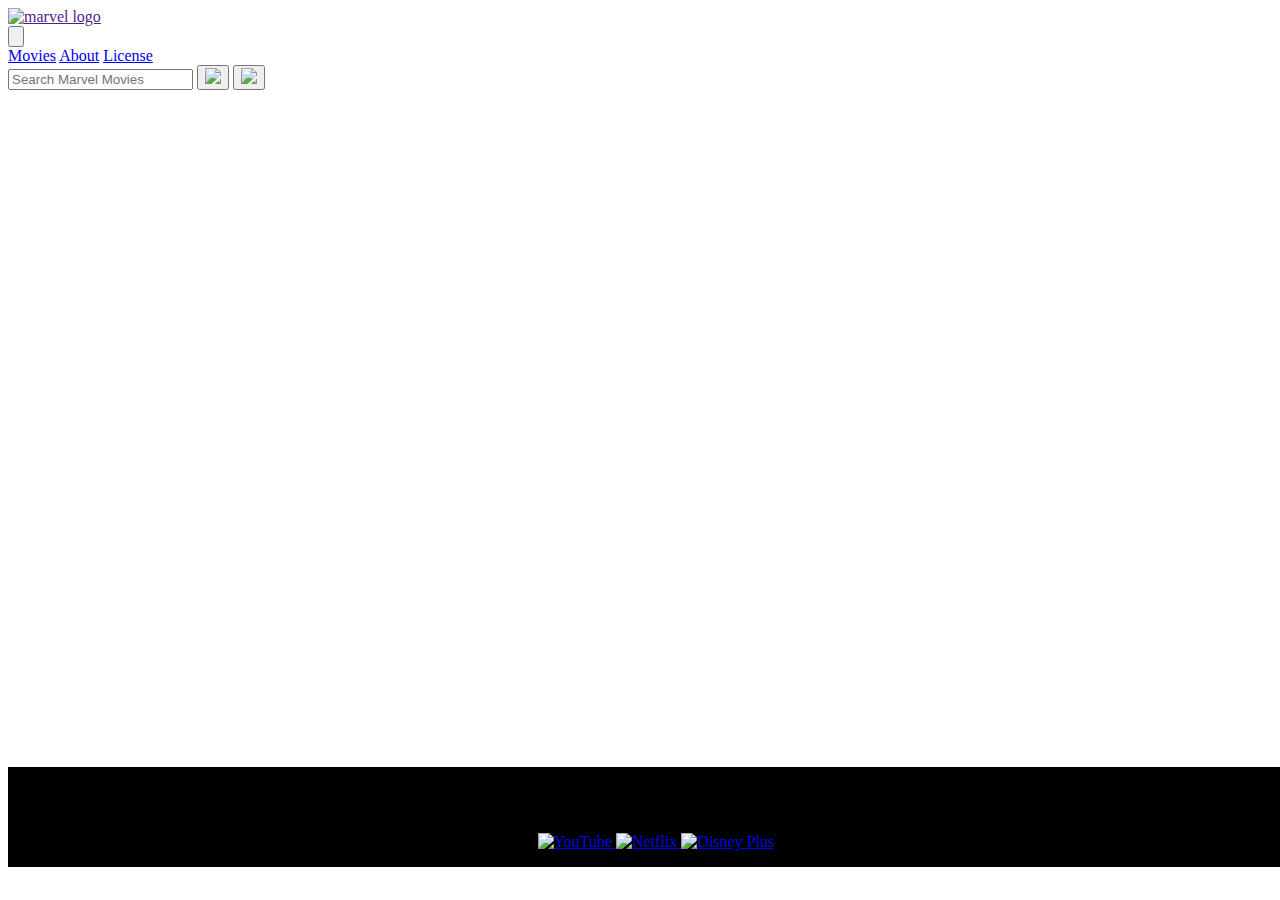
==== commit 24ff5e52: "added isasiahs code and made changes to the backgroun portion of the card" ====
--- a/index.html
+++ b/index.html
@@ -7,633 +7,85 @@
   <meta name="viewport" content="width=device-width, initial-scale=1.0" />
   <title>Marvel Flicks</title>
   <link rel="stylesheet" href="./assets/css/style.css" />
-  <script src="https://cdn.tailwindcss.com">
-  </script>
+  <script src="https://cdn.tailwindcss.com"></script>
 </head>
-<!--the bg-red-600 is the background, color and color type-->
 
 <body class="bg-[black] bg-cover bg-no-repeat "
   style="background-image: url('https://wallpaperaccess.com/full/1226160.jpg')">
-  <!-- changing the header to where it asklo has a class. having a bckground of black, with white texts and by using the links below
-    https://tailwindcss.com/docs/padding this will help us with the padding and etc, so always come back to here-->
-
   <header
     class="bg-black text-red-500 py-5 text-right flex justify-between items-center bg-[url('https://wallpaperaccess.com/thumb/471472.jpg')]  bg-no-repeat bg-center">
     <a href="" id="home" alt="home-Btn">
-      <div class="flip-container ">
-        <div class="flipper ">
-          <img src="https://seeklogo.com/images/M/marvel-comics-logo-B9EA67A8EE-seeklogo.com.png" alt="marvel logo"
-            width="80" class="ml-5">
-          <img
-            src="https://www.freepnglogos.com/uploads/marvel-logo-png/new-marvel-studios-logo-debuted-marvelstudios-3.png"
-            alt="marvel logo" width="80" class=" back ">
+      <img src="https://seeklogo.com/images/M/marvel-comics-logo-B9EA67A8EE-seeklogo.com.png" alt="marvel logo"
+        width="80" class="ml-5">
+    </a>
+
+    <nav class="flex flex-col items-center justify-between p-4">
+      <div>
+        <button id="menu-button" class="text-red-600 focus:outline-none lg:hidden">
+          <svg class="h-12 w-12" fill="none" viewBox="0 0 24 24" stroke="currentColor">
+            <path stroke-linecap="round" stroke-linejoin="round" stroke-width="2" d="M4 6h16M4 12h16M4 18h16"></path>
+          </svg>
+        </button>
+      </div>
+
+      <div class="hidden lg:flex lg:items-center lg:w-auto" id="menu-items">
+        <div class="text-sm lg:flex-grow">
+          <a href="#" class="text-red-600 font-bold block mt-4 lg:inline-block lg:mt-0 mr-4">Movies</a>
+          <a href="#" class="text-red-600 font-bold block mt-4 lg:inline-block lg:mt-0 mr-4">About</a>
+          <a href="#" class="text-red-600 font-bold block mt-4 lg:inline-block lg:mt-0 mr-4">License</a>
         </div>
       </div>
-    </a>
-    <!-- makign a search bar-->
-
-    <div class="flex items-center">
-      <button type="button"
-        class="bg-red-600 text-gray-900 rounded-xl px-3 py-3 font-bold hover:bg-red-500 focus:outline-none"
-        id="clearButton"><img src="https://img.icons8.com/?size=512&id=68064&format=png" class="h-4"></button>
-      <input id="text" id="searchText" placeholder=""
-        class="bg-red-600 text-gray-900 rounded-xl px-3 py-2 mr-2 focus:outline-none ml-1 w-20">
-      <button type="button"
-        class="bg-red-600 text-gray-900 rounded-xl px-3 py-3 font-bold hover:bg-red-500  focus:outline-none "
-        id="searchButton"><img src="https://cdn-icons-png.flaticon.com/128/751/751463.png" class="h-4"></button>
-
-
-      <!--<h1 class="text-red-500 ml-10">Marvel Flicks</h1>-->
-
-      <!--
-          Dropdown menu, show/hide based on menu state.
-        -->
-      <nav class="flex flex-col items-center justify-between p-4">
-        <div>
-          <!-- Hamburger Menu Button -->
-          <button id="menu-button" class="text-red-600 focus:outline-none lg:hidden">
-            <svg class="h-12 w-12" fill="none" viewBox="0 0 24 24" stroke="currentColor">
-              <path stroke-linecap="round" stroke-linejoin="round" stroke-width="2" d="M4 6h16M4 12h16M4 18h16"></path>
-            </svg>
-          </button>
-        </div>
-
-        <div class="hidden lg:flex lg:items-center lg:w-auto" id="menu-items">
-          <!-- Navbar Items -->
-          <div class="text-sm lg:flex-grow">
-            <a href="#" class="text-red-600 font-bold block mt-4 lg:inline-block lg:mt-0 mr-4">Movies</a>
-            <a href="#" class="text-red-600 font-bold block mt-4 lg:inline-block lg:mt-0 mr-4">About</a>
-            <a href="#" class="text-red-600 font-bold block mt-4 lg:inline-block lg:mt-0 mr-4">License</a>
-          </div>
-        </div>
-      </nav>
+    </nav>
   </header>
 
+  <main class="px-5 py-5 flex justify-center items-center">
+    <div class="max-w-md">
+      <div class="flex items-center justify-center mb-">
+        <input id="searchText" placeholder="Search Marvel Movies"
+          class="bg-red-600 text-black rounded-xl px-3 py-2 focus:outline-none">
+        <button type="button"
+          class="bg-red-600 text-gray-900 rounded-xl px-3 py-2 font-bold hover:bg-red-500 ml-4 h-10 focus:outline-none"
+          id="searchButton">
+          <img src="https://cdn-icons-png.flaticon.com/128/751/751463.png" class="h-4">
+        </button>
+        <button type="button"
+          class="bg-red-600 text-gray-900 rounded-xl px-3 py-2 font-bold hover:bg-red-500 ml-2 h-10 focus:outline-none"
+          id="clearButton">
+          <img src="https://img.icons8.com/?size=512&id=68064&format=png" class="h-4">
+        </button>
+      </div>
+      <div id="searchResults" class="flex flex-wrap justify-center"></div>
+    </div>
+  </main>
 
-  <main class="px-5 py-5  flex flex-wrap justify-center ">
-    <div class="grid grid-cols-1 sm:grid-cols-2 md:grid-cols-3 lg:grid-cols-4 xl:grid-cols-5 gap-4  md:grid-cols-1">
-
-      <div
-        class="flip-card movie movie-item mx-4 my-5 p-5 bg-black shadow-md text-center text-white flex flex-col rounded-xl">
-        <div class="flip-card-inner">
-          <div class="flip-card-front">
-            <div class="movie-poster full h-80 mx-auto bg-gray-300 rounded-lg">
-              <img src="https://wallpapercave.com/dwp1x/wp5271850.jpg" alt="captain america" id="mp1"
-                class="w-full h-full object-cover rounded-lg">
-            </div>
-            <div class="movie-title mt-5 font-bold">Captain America</div>
-          </div>
-          <div class="flip-card-back" data-character="Captain America">
-            <!-- Add content for the back of the flip card -->
-            <h2></h2>
-            <p></p>
+  <script src="./assets/js/script.js"></script>
+  <footer class="bg-black py-4   static bottom-0 w-full">
+    <div class="container mx-auto px-4 flex flex-col justify-between items-center text-center">
+      <div class="flex flex-col items-center justify-center flex-grow">
+        <div class="flip-container">
+          <div class="flipper">
+            <p class="text-red-600 hover-flip font-bold">&copy; 2023 Marvel Flicks. All Rights Reserved</p>
+            <p class="back text-red-600 font-bold">Like what you see? Click on one of the streaming services below!</p>
           </div>
         </div>
       </div>
-
-      <div
-        class="flip-card movie movie-item mx-4 my-5 p-5 bg-black shadow-md text-center text-white flex flex-col rounded-xl">
-        <div class="flip-card-inner">
-          <div class="flip-card-front">
-            <div class="movie-poster full h-80 mx-auto bg-gray-300 rounded-lg">
-              <img src="https://wallpapercave.com/dwp1x/wp4331452.jpg" alt="captain marvel" id="mp2"
-                class="w-full h-full object-cover rounded-lg">
-            </div>
-            <div class="movie-title mt-5 font-bold">Captain Marvel</div>
-          </div>
-          <div class="flip-card-back">
-            <h2></h2>
-            <p></p>
-          </div>
-        </div>
-      </div>
-
-      <!-- Continue adding the remaining movies in the same format -->
-
-      <div
-        class="flip-card movie movie-item mx-4 my-5 p-5 bg-black shadow-md text-center text-white flex flex-col rounded-xl">
-        <div class="flip-card-inner">
-          <div class="flip-card-front">
-            <div class="movie-poster full h-80 mx-auto bg-gray-300 rounded-lg">
-              <img src="https://wallpapercave.com/dwp1x/wp3198164.jpg" alt="ironman #1" id="mp3"
-                class="w-full h-full object-cover rounded-lg">
-            </div>
-            <div class="movie-title mt-5 font-bold">Iron Man</div>
-          </div>
-          <div class="flip-card-back">
-            <h2></h2>
-            <p></p>
-          </div>
-        </div>
-      </div>
-
-
-      <!-- got that to work so now im going to copy and paste this to at least 16 movies, because I know there are way more movies than that in the MCU-->
-
-      <!-- copy and paste this for the rest 
-
- <div
-        class="flip-card movie movie-item mx-4 my-5 p-5 bg-black shadow-md text-center text-white flex flex-col rounded-xl">
-        <div class="flip-card-inner">
-          <div class="flip-card-front">
-            <div class="movie-poster full h-80 mx-auto bg-gray-300 rounded-lg">
-              
-            <div class="flip-card-back">
-            <h2>bla bla place holder</h2>
-            <p>blah blah blah</p>
-          </div>
-        </div>
-      </div>
--->
-
-
-      <div
-        class="flip-card movie movie-item mx-4 my-5 p-5 bg-black shadow-md text-center text-white flex flex-col rounded-xl">
-        <div class="flip-card-inner">
-          <div class="flip-card-front">
-            <div class="movie-poster full h-80 mx-auto bg-gray-300 rounded-lg">
-              <img src="https://wallpapercave.com/dwp1x/fJxKhs9.jpg" alt="ironman 2" id="mp4"
-                class="w-full h-full object-cover rounded-lg">
-            </div>
-            <div class="movie-title mt-5 font-bold">Iron Man 2</div>
-          </div>
-          <div class="flip-card-back">
-            <h2></h2>
-            <p></p>
-          </div>
-        </div>
-      </div>
-      <div
-        class="flip-card movie movie-item mx-4 my-5 p-5 bg-black shadow-md text-center text-white flex flex-col rounded-xl">
-        <div class="flip-card-inner">
-          <div class="flip-card-front">
-            <div class="movie-poster full h-80 mx-auto bg-gray-300 rounded-lg">
-              <img src="https://wallpapercave.com/dwp1x/wp6705852.jpg" alt="The Incredible Hulk" id="mp5"
-                class="w-full h-full object-cover rounded-lg">
-            </div>
-            <div class="movie-title mt-5 font-bold">The Incredible Hulk</div>
-          </div>
-          <div class="flip-card-back">
-            <h2></h2>
-            <p></p>
-          </div>
-        </div>
-      </div>
-
-      <div
-        class="flip-card movie movie-item mx-4 my-5 p-5 bg-black shadow-md text-center text-white flex flex-col rounded-xl">
-        <div class="flip-card-inner">
-          <div class="flip-card-front">
-            <div class="movie-poster full h-80 mx-auto bg-gray-300 rounded-lg">
-              <img src="https://wallpapercave.com/wp/wp6644040.jpg" alt="thor" id="mp6"
-                class="w-full h-full object-cover rounded-lg">
-            </div>
-            <div class="movie-title mt-5 font-bold">Thor</div>
-          </div>
-          <div class="flip-card-back">
-            <h2></h2>
-            <p></p>
-          </div>
-        </div>
-      </div>
-      <div
-        class="flip-card movie movie-item mx-4 my-5 p-5 bg-black shadow-md text-center text-white flex flex-col rounded-xl">
-        <div class="flip-card-inner">
-          <div class="flip-card-front">
-            <div class="movie-poster full h-80 mx-auto bg-gray-300 rounded-lg">
-              <img src="https://wallpapercave.com/dwp1x/vDy3sUb.jpg" alt="Avengers" id="mp7"
-                class="w-full h-full object-cover rounded-lg">
-            </div>
-            <div class="movie-title mt-5 font-bold">The Avengers</div>
-          </div>
-          <div class="flip-card-back">
-            <h2></h2>
-            <p></p>
-          </div>
-        </div>
-      </div>
-
-      <div
-        class="flip-card movie movie-item mx-4 my-5 p-5 bg-black shadow-md text-center text-white flex flex-col rounded-xl">
-        <div class="flip-card-inner">
-          <div class="flip-card-front">
-            <div class="movie-poster full h-80 mx-auto bg-gray-300 rounded-lg">
-              <img src="https://wallpapercave.com/dwp1x/wp3079596.jpg" alt="Thor The Dark World" id="mp8"
-                class="w-full h-full object-cover rounded-lg">
-            </div>
-            <div class="movie-title mt-5 font-bold">Thor The Dark World</div>
-          </div>
-          <div class="flip-card-back">
-            <h2></h2>
-            <p></p>
-          </div>
-        </div>
-      </div>
-      <div
-        class="flip-card movie movie-item mx-4 my-5 p-5 bg-black shadow-md text-center text-white flex flex-col rounded-xl">
-        <div class="flip-card-inner">
-          <div class="flip-card-front">
-            <div class="movie-poster full h-80 mx-auto bg-gray-300 rounded-lg">
-              <img src="https://wallpapercave.com/dwp1x/wp10583677.jpg" alt="Iron Man 3" id="mp9"
-                class="w-full h-full object-cover rounded-lg">
-            </div>
-            <div class="movie-title mt-5 font-bold">Iron Man 3</div>
-          </div>
-          <div class="flip-card-back">
-            <h2></h2>
-            <p></p>
-          </div>
-        </div>
-      </div>
-      <div
-        class="flip-card movie movie-item mx-4 my-5 p-5 bg-black shadow-md text-center text-white flex flex-col rounded-xl">
-        <div class="flip-card-inner">
-          <div class="flip-card-front">
-            <div class="movie-poster full h-80 mx-auto bg-gray-300 rounded-lg">
-              <img src="https://wallpapercave.com/dwp1x/wp8145301.jpg" alt="Captain America: The Winter Soldier"
-                id="mp10" class="w-full h-full object-cover rounded-lg">
-            </div>
-            <div class="movie-title mt-5 font-bold ">Captain America: The Winter Soldier</div>
-          </div>
-          <div class="flip-card-back">
-
-          </div>
-        </div>
-      </div>
-      <div
-        class="flip-card movie movie-item mx-4 my-5 p-5 bg-black shadow-md text-center text-white flex flex-col rounded-xl">
-        <div class="flip-card-inner">
-          <div class="flip-card-front">
-            <div class="movie-poster full h-80 mx-auto bg-gray-300 rounded-lg">
-              <img src="https://wallpapers.com/images/hd/guardians-of-the-galaxy-hd-collage-2orjbdowj0hxchtj.webp"
-                alt="Guardians of the Galaxy" id="mp11" class="w-full h-full object-cover rounded-lg">
-            </div>
-            <div class="movie-title mt-5 font-bold ">Guardians of the Galaxy </div>
-          </div>
-          <div class="flip-card-back">
-            <h2></h2>
-            <p></p>
-          </div>
-        </div>
-      </div>
-      <div
-        class="flip-card movie movie-item mx-4 my-5 p-5 bg-black shadow-md text-center text-white flex flex-col rounded-xl">
-        <div class="flip-card-inner">
-          <div class="flip-card-front">
-            <div class="movie-poster full h-80 mx-auto bg-gray-300 rounded-lg">
-              <img src="https://wallpapercave.com/dwp1x/wp1927541.jpg" alt="Guardians of the Galaxy vol 2" id="mp12"
-                class="w-full h-full object-cover rounded-lg">
-            </div>
-            <div class="movie-title mt-5 font-bold text-xs ">Guardians of the Galaxy: Vol 2 </div>
-          </div>
-          <div class="flip-card-back">
-            <h2></h2>
-            <p></p>
-          </div>
-        </div>
-      </div>
-      <div
-        class="flip-card movie movie-item mx-4 my-5 p-5 bg-black shadow-md text-center text-white flex flex-col rounded-xl">
-        <div class="flip-card-inner">
-          <div class="flip-card-front">
-            <div class="movie-poster full h-80 mx-auto bg-gray-300 rounded-lg">
-              <img src="https://wallpapers.com/images/high/avengers-age-of-ultron-film-ofnw0c0383oalkji.webp"
-                alt="Avengers Age of Ultron" id="mp13" class="w-full h-full object-cover rounded-lg">
-            </div>
-            <div class="movie-title mt-5 font-bold ">Avengers Age of Ultron </div>
-          </div>
-          <div class="flip-card-back">
-
-          </div>
-        </div>
-      </div>
-      <div
-        class="flip-card movie movie-item mx-4 my-5 p-5 bg-black shadow-md text-center text-white flex flex-col rounded-xl">
-        <div class="flip-card-inner">
-          <div class="flip-card-front">
-            <div class="movie-poster full h-80 mx-auto bg-gray-300 rounded-lg">
-              <img src="https://wallpapercave.com/dwp1x/wp11264927.jpg" alt="Ant-Man" id="mp14"
-                class="w-full h-full object-cover rounded-lg">
-            </div>
-            <div class="movie-title mt-5 font-bold ">Ant-Man </div>
-          </div>
-          <div class="flip-card-back">
-            <h2></h2>
-            <p></p>
-          </div>
-        </div>
-      </div>
-      <div
-        class="flip-card movie movie-item mx-4 my-5 p-5 bg-black shadow-md text-center text-white flex flex-col rounded-xl">
-        <div class="flip-card-inner">
-          <div class="flip-card-front">
-            <div class="movie-poster full h-80 mx-auto bg-gray-300 rounded-lg">
-              <img src="https://wallpapercave.com/dwp1x/wp4305319.jpg" alt="Captain America: Civil War" id="mp15"
-                class="w-full h-full object-cover rounded-lg">
-            </div>
-            <div class="movie-title mt-5 font-bold text-xs">Captain America: Civil War</div>
-          </div>
-          <div class="flip-card-back">
-            <h2></h2>
-            <p></p>
-          </div>
-        </div>
-      </div>
-
-      <div
-        class="flip-card movie movie-item mx-4 my-5 p-5 bg-black shadow-md text-center text-white flex flex-col rounded-xl">
-        <div class="flip-card-inner">
-          <div class="flip-card-front">
-            <div class="movie-poster full h-80 mx-auto bg-gray-300 rounded-lg">
-              <img src="https://images.alphacoders.com/115/thumbbig-1158110.webp" alt="Black Widow" id="mp16"
-                class="w-full h-full object-cover rounded-lg">
-            </div>
-            <div class="movie-title mt-5 font-bold ">Black Widow </div>
-          </div>
-          <div class="flip-card-back">
-            <h2></h2>
-            <p></p>
-          </div>
-        </div>
-      </div>
-      <div
-        class="flip-card movie movie-item mx-4 my-5 p-5 bg-black shadow-md text-center text-white flex flex-col rounded-xl">
-        <div class="flip-card-inner">
-          <div class="flip-card-front">
-            <div class="movie-poster full h-80 mx-auto bg-gray-300 rounded-lg">
-              <img src="https://wallpapercave.com/dwp1x/wp4813447.jpg" alt="spider man home coming" id="mp17"
-                class="w-full h-full object-cover rounded-lg">
-            </div>
-            <div class="movie-title mt-5 font-bold text-xs">Spider Man: Homecoming </div>
-          </div>
-          <div class="flip-card-back">
-            <h2></h2>
-            <p></p>
-          </div>
-        </div>
-      </div>
-      <div
-        class="flip-card movie movie-item mx-4 my-5 p-5 bg-black shadow-md text-center text-white flex flex-col rounded-xl">
-        <div class="flip-card-inner">
-          <div class="flip-card-front">
-            <div class="movie-poster full h-80 mx-auto bg-gray-300 rounded-lg">
-              <img src="https://images5.alphacoders.com/904/thumbbig-904196.webp" alt="Black Panther" id="mp18"
-                class="w-full h-full object-cover rounded-lg">
-            </div>
-            <div class="movie-title mt-5 font-bold ">Black Panther</div>
-          </div>
-          <div class="flip-card-back">
-            <h2></h2>
-            <p></p>
-          </div>
-        </div>
-      </div>
-
-      <div
-        class="flip-card movie movie-item mx-4 my-5 p-5 bg-black shadow-md text-center text-white flex flex-col rounded-xl">
-        <div class="flip-card-inner">
-          <div class="flip-card-front">
-            <div class="movie-poster full h-80 mx-auto bg-gray-300 rounded-lg">
-              <img src="https://wallpapercave.com/dwp1x/wp7855517.jpg" alt="Doctor Strange" id="mp19"
-                class="w-full h-full object-cover rounded-lg">
-            </div>
-            <div class="movie-title mt-5 font-bold ">Doctor Strange</div>
-          </div>
-          <div class="flip-card-back">
-            <h2></h2>
-            <p></p>
-          </div>
-        </div>
-      </div>
-      <div
-        class="flip-card movie movie-item mx-4 my-5 p-5 bg-black shadow-md text-center text-white flex flex-col rounded-xl">
-        <div class="flip-card-inner">
-          <div class="flip-card-front">
-            <div class="movie-poster full h-80 mx-auto bg-gray-300 rounded-lg">
-              <img src="https://wallpapercave.com/dwp1x/wp12296828.jpg" alt="Thor : Ragnarok" id="mp20"
-                class="w-full h-full object-cover rounded-lg">
-            </div>
-            <div class="movie-title mt-5 font-bold ">Thor: Ragnarok</div>
-          </div>
-          <div class="flip-card-back">
-            <h2></h2>
-            <p></p>
-          </div>
-        </div>
-      </div>
-      <div
-        class="flip-card movie movie-item mx-4 my-5 p-5 bg-black shadow-md text-center text-white flex flex-col rounded-xl">
-        <div class="flip-card-inner">
-          <div class="flip-card-front">
-            <div class="movie-poster full h-80 mx-auto bg-gray-300 rounded-lg">
-              <img src="https://wallpapercave.com/dwp1x/wp2364709.png" alt="Ant-Man and the Wasp" id="mp21"
-                class="w-full h-full object-cover rounded-lg">
-            </div>
-            <div class="movie-title mt-5 font-bold ">Ant-Man and the Wasp</div>
-          </div>
-          <div class="flip-card-back">
-            <h2></h2>
-            <p></p>
-          </div>
-        </div>
-      </div>
-      <div
-        class="flip-card movie movie-item mx-4 my-5 p-5 bg-black shadow-md text-center text-white flex flex-col rounded-xl">
-        <div class="flip-card-inner">
-          <div class="flip-card-front">
-            <div class="movie-poster full h-80 mx-auto bg-gray-300 rounded-lg">
-              <img src="https://wallpapercave.com/dwp1x/wp4724908.jpg" alt="Avengers: Infinity War" id="mp22"
-                class="w-full h-full object-cover rounded-lg">
-            </div>
-            <div class="movie-title mt-5 font-bold ">Avengers: Infinity War</div>
-          </div>
-          <div class="flip-card-back">
-            <h2></h2>
-            <p></p>
-          </div>
-        </div>
-      </div>
-      <div
-        class="flip-card movie movie-item mx-4 my-5 p-5 bg-black shadow-md text-center text-white flex flex-col rounded-xl">
-        <div class="flip-card-inner">
-          <div class="flip-card-front">
-            <div class="movie-poster full h-80 mx-auto bg-gray-300 rounded-lg">
-              <img src="https://wallpapercave.com/dwp1x/wp5626740.jpg" alt="Avengers: End Game" id="mp23"
-                class="w-full h-full object-cover rounded-lg">
-            </div>
-            <div class="movie-title mt-5 font-bold ">Avengers: End Game</div>
-          </div>
-          <div class="flip-card-back">
-            <h2></h2>
-            <p></p>
-          </div>
-        </div>
-      </div>
-      <div
-        class="flip-card movie movie-item mx-4 my-5 p-5 bg-black shadow-md text-center text-white flex flex-col rounded-xl">
-        <div class="flip-card-inner">
-          <div class="flip-card-front">
-            <div class="movie-poster full h-80 mx-auto bg-gray-300 rounded-lg">
-              <img src="https://wallpapercave.com/dwp1x/wp5332443.jpg" alt="Spider Man: Far From Home" id="mp24"
-                class="w-full h-full object-cover rounded-lg">
-            </div>
-            <div class="movie-title mt-5 font-bold ">Spider Man: Far From Home</div>
-          </div>
-          <div class="flip-card-back">
-            <h2></h2>
-            <p></p>
-          </div>
-        </div>
-      </div>
-      <div
-        class="flip-card movie movie-item mx-4 my-5 p-5 bg-black shadow-md text-center text-white flex flex-col rounded-xl">
-        <div class="flip-card-inner">
-          <div class="flip-card-front">
-            <div class="movie-poster full h-80 mx-auto bg-gray-300 rounded-lg">
-              <img src="https://wallpapercave.com/dwp1x/wp8753880.jpg" alt="Shang-Chi and the Legend of the Ten Rings"
-                id="mp25" class="w-full h-full object-cover rounded-lg">
-            </div>
-            <div class="movie-title mt-5 font-bold text-xs ">Shang-Chi and the Legend of the Ten Rings</div>
-          </div>
-          <div class="flip-card-back">
-            <h2></h2>
-            <p></p>
-          </div>
-        </div>
-      </div>
-      <div
-        class="flip-card movie movie-item mx-4 my-5 p-5 bg-black shadow-md text-center text-white flex flex-col rounded-xl">
-        <div class="flip-card-inner">
-          <div class="flip-card-front">
-            <div class="movie-poster full h-80 mx-auto bg-gray-300 rounded-lg">
-              <img src="https://wallpapercave.com/dwp1x/wp10151105.jpg" alt="Eternals" id="mp26"
-                class="w-full h-full object-cover rounded-lg">
-            </div>
-            <div class="movie-title mt-5 font-bold  ">Eternals</div>
-          </div>
-          <div class="flip-card-back">
-            <h2></h2>
-            <p></p>
-          </div>
-        </div>
-      </div>
-      <div
-        class="flip-card movie movie-item mx-4 my-5 p-5 bg-black shadow-md text-center text-white flex flex-col rounded-xl">
-        <div class="flip-card-inner">
-          <div class="flip-card-front">
-            <div class="movie-poster full h-80 mx-auto bg-gray-300 rounded-lg">
-              <img src="https://wallpapercave.com/dwp1x/wp10420281.jpg" alt="Spider-Man: No Way Home
-              " id="mp27" class="w-full h-full object-cover rounded-lg">
-            </div>
-            <div class="movie-title mt-5 font-bold ">Spider-Man: No Way Home</div>
-          </div>
-          <div class="flip-card-back">
-            <h2></h2>
-            <p></p>
-          </div>
-        </div>
-      </div>
-      <div
-        class="flip-card movie movie-item mx-4 my-5 p-5 bg-black shadow-md text-center text-white flex flex-col rounded-xl">
-        <div class="flip-card-inner">
-          <div class="flip-card-front">
-            <div class="movie-poster full h-80 mx-auto bg-gray-300 rounded-lg">
-              <img src="https://wallpapercave.com/dwp1x/wp11030979.jpg" alt="Doctor Strange in the Multiverse of Madness
-            " id="mp28" class="w-full h-full object-cover rounded-lg">
-            </div>
-            <div class="movie-title mt-5 font-bold text-xs">Doctor Strange in the Multiverse of Madness</div>
-          </div>
-          <div class="flip-card-back">
-            <h2></h2>
-            <p></p>
-          </div>
-        </div>
-      </div>
-      <div
-        class="flip-card movie movie-item mx-4 my-5 p-5 bg-black shadow-md text-center text-white flex flex-col rounded-xl">
-        <div class="flip-card-inner">
-          <div class="flip-card-front">
-            <div class="movie-poster full h-80 mx-auto bg-gray-300 rounded-lg">
-              <img src="https://wallpapercave.com/dwp1x/wp10736319.jpg" alt="Thor: Love and Thunder
-          " id="mp29" class="w-full h-full object-cover rounded-lg">
-            </div>
-            <div class="movie-title mt-5 font-bold ">Thor: Love and Thunder</div>
-          </div>
-          <div class="flip-card-back">
-            <h2></h2>
-            <p></p>
-          </div>
-        </div>
-      </div>
-      <div
-        class="flip-card movie movie-item mx-4 my-5 p-5 bg-black shadow-md text-center text-white flex flex-col rounded-xl">
-        <div class="flip-card-inner">
-          <div class="flip-card-front">
-            <div class="movie-poster full h-80 mx-auto bg-gray-300 rounded-lg">
-              <img src="https://wallpapercave.com/dwp1x/wp11927952.jpg" alt="Ant-Man and the Wasp: Quantumania
-        " id="mp30" class="w-full h-full object-cover rounded-lg">
-            </div>
-            <div class="movie-title mt-5 font-bold text-xs">Ant-Man and the Wasp: Quantumania</div>
-          </div>
-          <div class="flip-card-back">
-            <h2></h2>
-            <p></p>
-          </div>
-        </div>
-      </div>
-      <div
-        class="flip-card movie movie-item mx-4 my-5 p-5 bg-black shadow-md text-center text-white flex flex-col rounded-xl">
-        <div class="flip-card-inner">
-          <div class="flip-card-front">
-            <div class="movie-poster full h-80 mx-auto bg-gray-300 rounded-lg">
-              <img src="https://wallpapercave.com/dwp1x/wp12245836.jpg" alt="Guardians of the Galaxy Vol. 3
-      " id="mp31" class="w-full h-full object-cover rounded-lg">
-            </div>
-            <div class="movie-title mt-5 font-bold text-xs">Guardians of the Galaxy Vol. 3</div>
-          </div>
-          <div class="flip-card-back">
-            <h2></h2>
-            <p></p>
-          </div>
-        </div>
-      </div>
-      <!-- adding as many place holders as needed, its gonna look goofy but here it goes-->
-
     </div>
-  </main>
-  <!--
-    changed my mind
-    bg-[url('https://wallpapercave.com/dwp1x/wp9311676.jpg')]  bg-no-repeat bg-center-->
-
-  <footer class="bg-black py-4 w-400 mx-auto ">
-    <div class="container mx-auto px-4 flex justify-between  items-center text-center ">
-      <div class="flip-container">
-        <div class="flipper">
-          <p class="text-red-600 hover-flip font-bold ">&copy; 2023 Marvel Flicks. All Rights Reserved</p>
-          <p class="back text-red-600 font-bold">Like what you see? Click on one of the streaming services
-            to your right!
-          </p>
-        </div>
-      </div>
-      <div class="flex items-center">
-        <a href="" id="YouTube" target="_blank" rel="">
-          <img src="https://cdn.icon-icons.com/icons2/836/PNG/512/Youtube_icon-icons.com_66802.png" alt="YouTube"
-            class="w-11 ml-4 h-14 mx-5 transition-opacity duration-500 hover:opacity-75">
-        </a>
-
-        <a href="" id="Netflix" target="_blank" rel="">
-          <img src="https://www.freepnglogos.com/uploads/netflix-logo-app-png-16.png" alt="Netflix"
-            class="ml-4 h-11 transition-opacity duration-500 hover:opacity-75 ">
-        </a>
-
-        <a href="" id="Disney" target="_blank" rel="">
-          <img src="https://cdn.icon-icons.com/icons2/2657/PNG/256/disney_plus_icon_161064.png" alt="Disney Plus"
-            class="ml-4 h-14 transition-opacity duration-500 hover:opacity-75">
-        </a>
-      </div>
+    <div class="flex items-center justify-center">
+      <a href="https://www.youtube.com/" id="YouTube" target="_blank" rel="">
+        <img src="https://cdn.icon-icons.com/icons2/836/PNG/512/Youtube_icon-icons.com_66802.png" alt="YouTube"
+          class="w-11 ml-4 h-14 mx-5 transition-opacity duration-500 hover:opacity-75">
+      </a>
+      <a href="https://www.netflix.com/login" id="Netflix" target="_blank" rel="">
+        <img src="https://www.freepnglogos.com/uploads/netflix-logo-app-png-16.png" alt="Netflix"
+          class="ml-4 h-11 transition-opacity duration-500 hover:opacity-75">
+      </a>
+      <a href="https://www.disneyplus.com/login" id="Disney" target="_blank" rel="">
+        <img src="https://cdn.icon-icons.com/icons2/2657/PNG/256/disney_plus_icon_161064.png" alt="Disney Plus"
+          class="ml-4 h-14 transition-opacity duration-500 hover:opacity-75">
+      </a>
     </div>
   </footer>
-  <script src="./assets/js/script.js"></script>
+
 </body>
 
 </html>--- a/assets/css/style.css
+++ b/assets/css/style.css
@@ -1,6 +1,42 @@
+#searchResults {
+  display: grid;
+  grid-template-columns: repeat(6, minmax(0, 1fr)); 
+  gap: 50px;
+  padding-top: 100px;
+}
+
+.movie-card {
+  display: flex;
+  flex-direction: column;
+  align-items: center;
+  justify-content: space-between;
+  height: 100%;
+  background-color: white;
+  padding: 20px; /* Adjust the padding as needed */
+  border-radius: 10px;
+  box-shadow: 0 0 5px rgba(0, 0, 0, 0.3);
+  width: 200px;
+  text-align: center; /* Center the text */
+}
+
+.movie-card h2 {
+  margin-bottom: 10px; /* Add some bottom margin to the title */
+}
+
+.movie-card p {
+  margin-bottom: 20px; /* Add some bottom margin to the release date */
+}
+
+.movie-card img {
+  margin-bottom: 20px; /* Add some bottom margin to the image */
+  width: 100%; /* Adjust the image width as needed */
+  height: auto; /* Maintain the aspect ratio */
+  object-fit: contain; /* Maintain the image aspect ratio and fit inside the container */
+  max-height: 200px; /* Adjust the max-height as needed */
+}
 main {
   min-height: 78vh;
-  /* Adjust the height as needed */
+
 }
 footer {
   position: static;
@@ -74,6 +110,8 @@
   justify-content: center;
   align-items: center;
 }
-@media (max-width: 320px) {
-  /* CSS styles specific to iPhone SE */
-}
+@media (max-width: 767px) {
+  #searchResults {
+    grid-template-columns: repeat(2, minmax(0, 1fr));
+  }
+}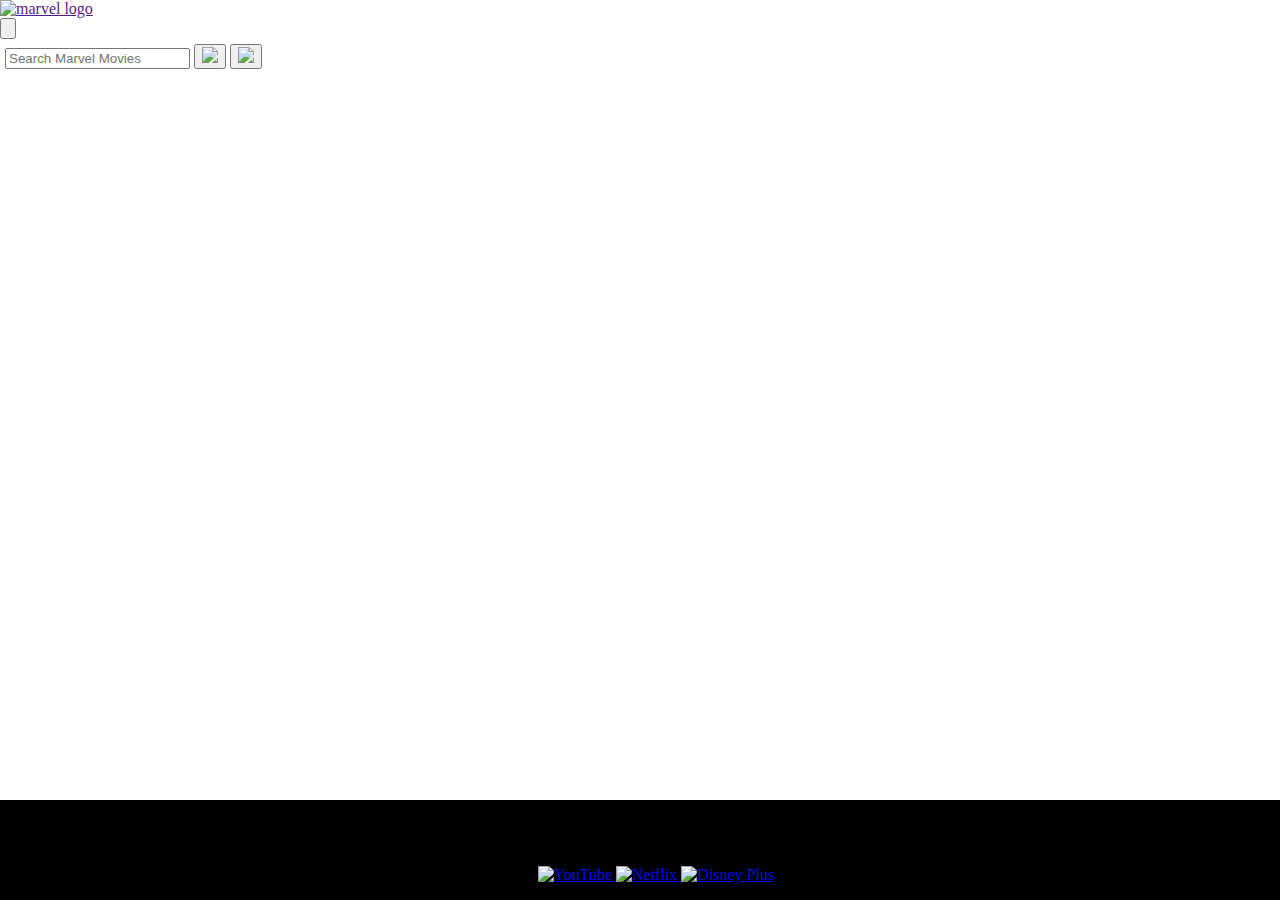
==== commit 973a9fe7: "footer fixed and nav partially gone" ====
--- a/index.html
+++ b/index.html
@@ -27,7 +27,7 @@
           </svg>
         </button>
       </div>
-
+      <!--
       <div class="hidden lg:flex lg:items-center lg:w-auto" id="menu-items">
         <div class="text-sm lg:flex-grow">
           <a href="#" class="text-red-600 font-bold block mt-4 lg:inline-block lg:mt-0 mr-4">Movies</a>
@@ -35,6 +35,7 @@
           <a href="#" class="text-red-600 font-bold block mt-4 lg:inline-block lg:mt-0 mr-4">License</a>
         </div>
       </div>
+      -->
     </nav>
   </header>
 
--- a/assets/css/style.css
+++ b/assets/css/style.css
@@ -1,43 +1,40 @@
 #searchResults {
-  display: grid;
-  grid-template-columns: repeat(6, minmax(0, 1fr)); 
-  gap: 50px;
-  padding-top: 100px;
+padding-top: 50px;
+}
+body {
+  display: flex;
+  flex-direction: column;
+  min-height: 100vh;
+  margin: 0;
+  padding: 0;
 }
 
-.movie-card {
+main {
+  flex: 1;
+  padding: 5px;
+}
+
+footer {
+  background-color: black;
+  padding: 1rem;
   display: flex;
   flex-direction: column;
   align-items: center;
   justify-content: space-between;
-  height: 100%;
-  background-color: white;
-  padding: 20px; /* Adjust the padding as needed */
-  border-radius: 10px;
-  box-shadow: 0 0 5px rgba(0, 0, 0, 0.3);
-  width: 200px;
-  text-align: center; /* Center the text */
+  text-align: center;
+}
+.movie-card {
+  color: white;
+  
+  }
+  .blue-text {
+    color: blue;
+  }
+
+main {
+  min-height: 78vh;
 }
 
-.movie-card h2 {
-  margin-bottom: 10px; /* Add some bottom margin to the title */
-}
-
-.movie-card p {
-  margin-bottom: 20px; /* Add some bottom margin to the release date */
-}
-
-.movie-card img {
-  margin-bottom: 20px; /* Add some bottom margin to the image */
-  width: 100%; /* Adjust the image width as needed */
-  height: auto; /* Maintain the aspect ratio */
-  object-fit: contain; /* Maintain the image aspect ratio and fit inside the container */
-  max-height: 200px; /* Adjust the max-height as needed */
-}
-main {
-  min-height: 78vh;
-
-}
 footer {
   position: static;
   bottom: 0;
@@ -51,6 +48,7 @@
   justify-content: space-between;
   text-align: center;
 }
+
 /* Optional: If you want to center the search bar vertically as well */
 .max-w-md {
   display: flex;
@@ -58,6 +56,7 @@
   justify-content: center;
   height: 100%;
 }
+
 /* Styles for the movie container */
 
 /* Additional styles for the flip card */
@@ -74,7 +73,8 @@
   object-fit: cover;
   border-radius: 10px;
 }
-/*simple hover flip fort the customized Copy right footer*/
+
+/* Simple hover flip for the customized Copy right footer */
 .flip-container {
   perspective: 1000px;
   display: inline-block;
@@ -110,8 +110,12 @@
   justify-content: center;
   align-items: center;
 }
-@media (max-width: 767px) {
+
+@media (max-width: 380px) {
+  /* Mobile mode */
   #searchResults {
-    grid-template-columns: repeat(2, minmax(0, 1fr));
+    grid-template-columns: repeat(1, minmax(0, 1fr));
+    gap: 20px;
+    padding-right: 0;
   }
 }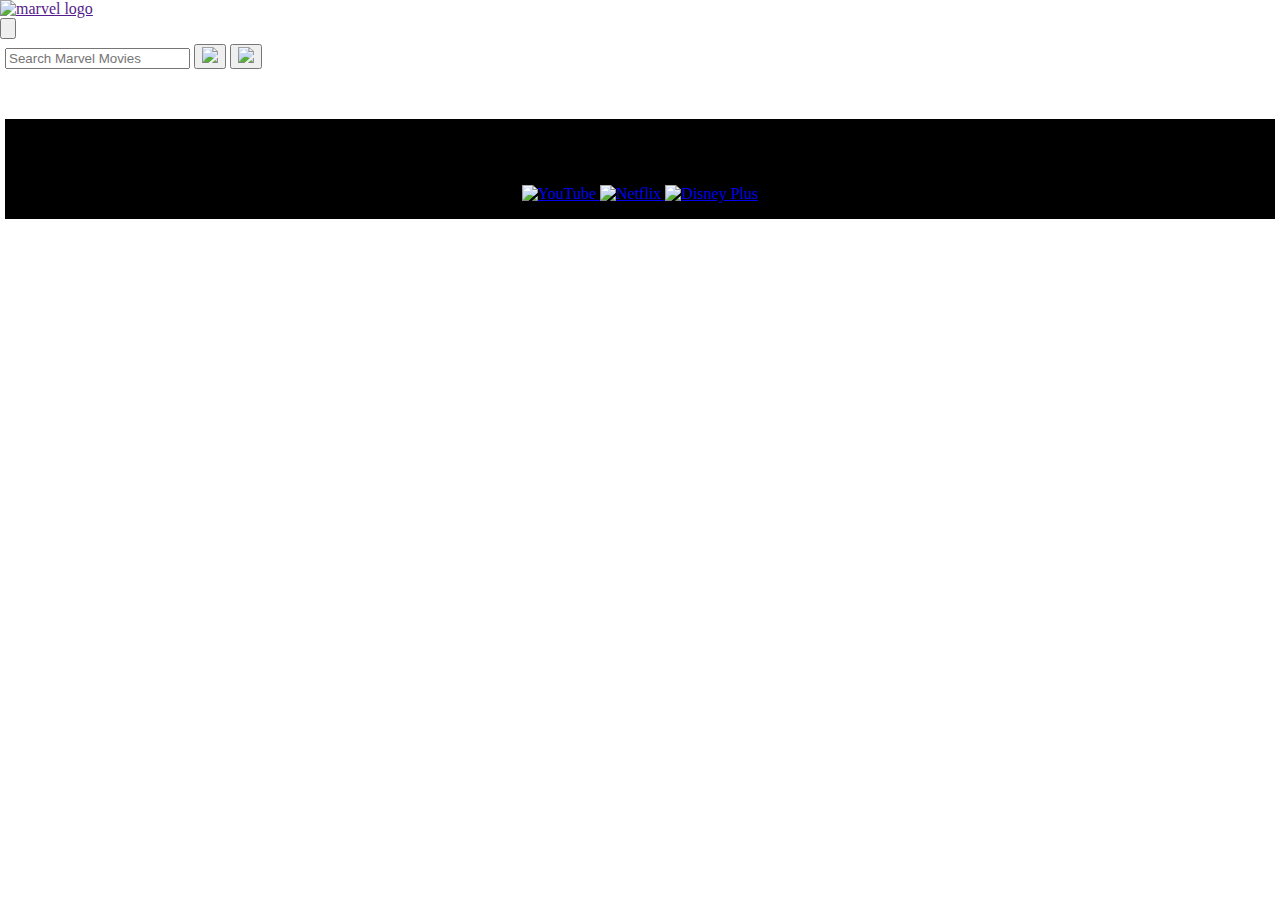
==== commit 2e0a0ad8: "Merge branch 'main' into Made-The-Toggle-buttons-blue" ====
--- a/index.html
+++ b/index.html
@@ -57,36 +57,55 @@
       </div>
       <div id="searchResults" class="flex flex-wrap justify-center"></div>
     </div>
-  </main>
+    <!-- Movie cards go here -->
+    </div>
+    </div>
+    </aside>
 
-  <script src="./assets/js/script.js"></script>
-  <footer class="bg-black py-4   static bottom-0 w-full">
-    <div class="container mx-auto px-4 flex flex-col justify-between items-center text-center">
-      <div class="flex flex-col items-center justify-center flex-grow">
-        <div class="flip-container">
-          <div class="flipper">
-            <p class="text-red-600 hover-flip font-bold">&copy; 2023 Marvel Flicks. All Rights Reserved</p>
-            <p class="back text-red-600 font-bold">Like what you see? Click on one of the streaming services below!</p>
+
+
+
+
+
+
+    <!-- Continue adding the remaining movies in the same format -->
+
+
+    <!-- adding as many place holders as needed, its gonna look goofy but here it goes-->
+
+
+    <!--
+    changed my mind
+    bg-[url('https://wallpapercave.com/dwp1x/wp9311676.jpg')]  bg-no-repeat bg-center-->
+
+    <footer class="bg-black py-4 fixed bottom-0 w-full">
+      <div class="container mx-auto px-4 flex flex-col justify-between items-center text-center h-full ">
+        <div class="flex flex-col items-center justify-center flex-grow">
+          <div class="flip-container">
+            <div class="flipper">
+              <p class="text-red-600 hover-flip font-bold">&copy; 2023 Marvel Flicks. All Rights Reserved</p>
+              <p class="back text-red-600 font-bold">Like what you see? Click on one of the streaming services below!
+              </p>
+            </div>
           </div>
         </div>
       </div>
-    </div>
-    <div class="flex items-center justify-center">
-      <a href="https://www.youtube.com/" id="YouTube" target="_blank" rel="">
-        <img src="https://cdn.icon-icons.com/icons2/836/PNG/512/Youtube_icon-icons.com_66802.png" alt="YouTube"
-          class="w-11 ml-4 h-14 mx-5 transition-opacity duration-500 hover:opacity-75">
-      </a>
-      <a href="https://www.netflix.com/login" id="Netflix" target="_blank" rel="">
-        <img src="https://www.freepnglogos.com/uploads/netflix-logo-app-png-16.png" alt="Netflix"
-          class="ml-4 h-11 transition-opacity duration-500 hover:opacity-75">
-      </a>
-      <a href="https://www.disneyplus.com/login" id="Disney" target="_blank" rel="">
-        <img src="https://cdn.icon-icons.com/icons2/2657/PNG/256/disney_plus_icon_161064.png" alt="Disney Plus"
-          class="ml-4 h-14 transition-opacity duration-500 hover:opacity-75">
-      </a>
-    </div>
-  </footer>
-
+      <div class="flex items-center justify-center">
+        <a href="https://www.youtube.com/" id="YouTube" target="_blank" rel="">
+          <img src="https://cdn.icon-icons.com/icons2/836/PNG/512/Youtube_icon-icons.com_66802.png" alt="YouTube"
+            class="w-11 ml-4 h-14 mx-5 transition-opacity duration-500 hover:opacity-75">
+        </a>
+        <a href="https://www.netflix.com/login" id="Netflix" target="_blank" rel="">
+          <img src="https://www.freepnglogos.com/uploads/netflix-logo-app-png-16.png" alt="Netflix"
+            class="ml-4 h-11 transition-opacity duration-500 hover:opacity-75">
+        </a>
+        <a href="https://www.disneyplus.com/login" id="Disney" target="_blank" rel="">
+          <img src="https://cdn.icon-icons.com/icons2/2657/PNG/256/disney_plus_icon_161064.png" alt="Disney Plus"
+            class="ml-4 h-14 transition-opacity duration-500 hover:opacity-75">
+        </a>
+      </div>
+    </footer>
+    <script src="./assets/js/script.js"></script>
 </body>
 
 </html>--- a/assets/css/style.css
+++ b/assets/css/style.css
@@ -32,23 +32,8 @@
   }
 
 main {
-  min-height: 78vh;
+  min-height: 618px; /* Adjust the height as needed */
 }
-
-footer {
-  position: static;
-  bottom: 0;
-  left: 0;
-  width: 100%;
-  background-color: black;
-  padding: 1rem;
-  display: flex;
-  flex-direction: column;
-  align-items: center;
-  justify-content: space-between;
-  text-align: center;
-}
-
 /* Optional: If you want to center the search bar vertically as well */
 .max-w-md {
   display: flex;
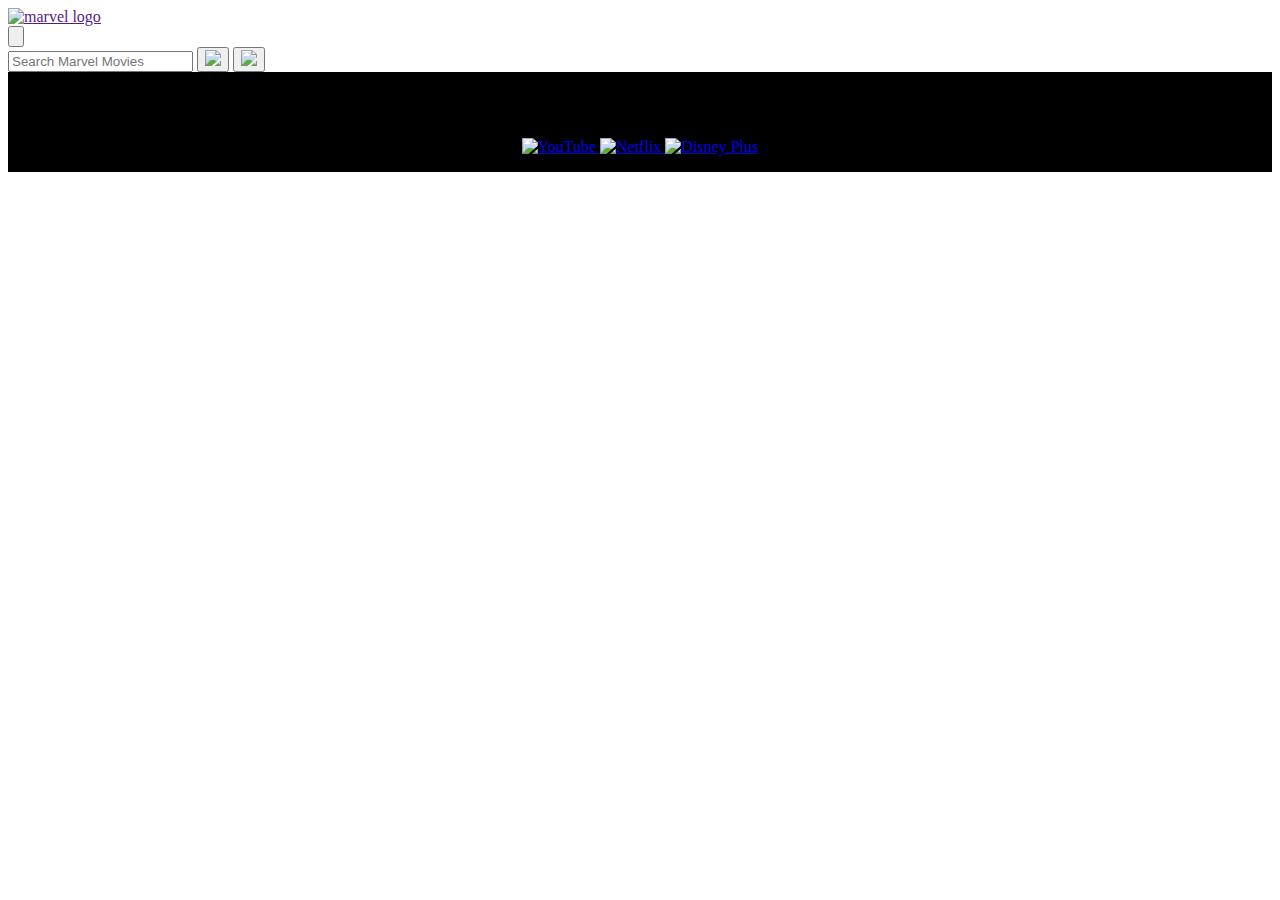
==== commit 7f02ab8d: "Merge pull request #45 from JHeeebert/Made-The-Toggle-buttons-blue" ====
--- a/index.html
+++ b/index.html
@@ -90,6 +90,7 @@
           </div>
         </div>
       </div>
+      </div>
       <div class="flex items-center justify-center">
         <a href="https://www.youtube.com/" id="YouTube" target="_blank" rel="">
           <img src="https://cdn.icon-icons.com/icons2/836/PNG/512/Youtube_icon-icons.com_66802.png" alt="YouTube"
--- a/assets/css/style.css
+++ b/assets/css/style.css
@@ -1,17 +1,6 @@
-#searchResults {
-padding-top: 50px;
-}
-body {
-  display: flex;
-  flex-direction: column;
-  min-height: 100vh;
-  margin: 0;
-  padding: 0;
-}
-
 main {
-  flex: 1;
-  padding: 5px;
+  min-height: 78vh;
+  /* Adjust the height as needed */
 }
 
 footer {
@@ -22,17 +11,6 @@
   align-items: center;
   justify-content: space-between;
   text-align: center;
-}
-.movie-card {
-  color: white;
-  
-  }
-  .blue-text {
-    color: blue;
-  }
-
-main {
-  min-height: 618px; /* Adjust the height as needed */
 }
 /* Optional: If you want to center the search bar vertically as well */
 .max-w-md {
